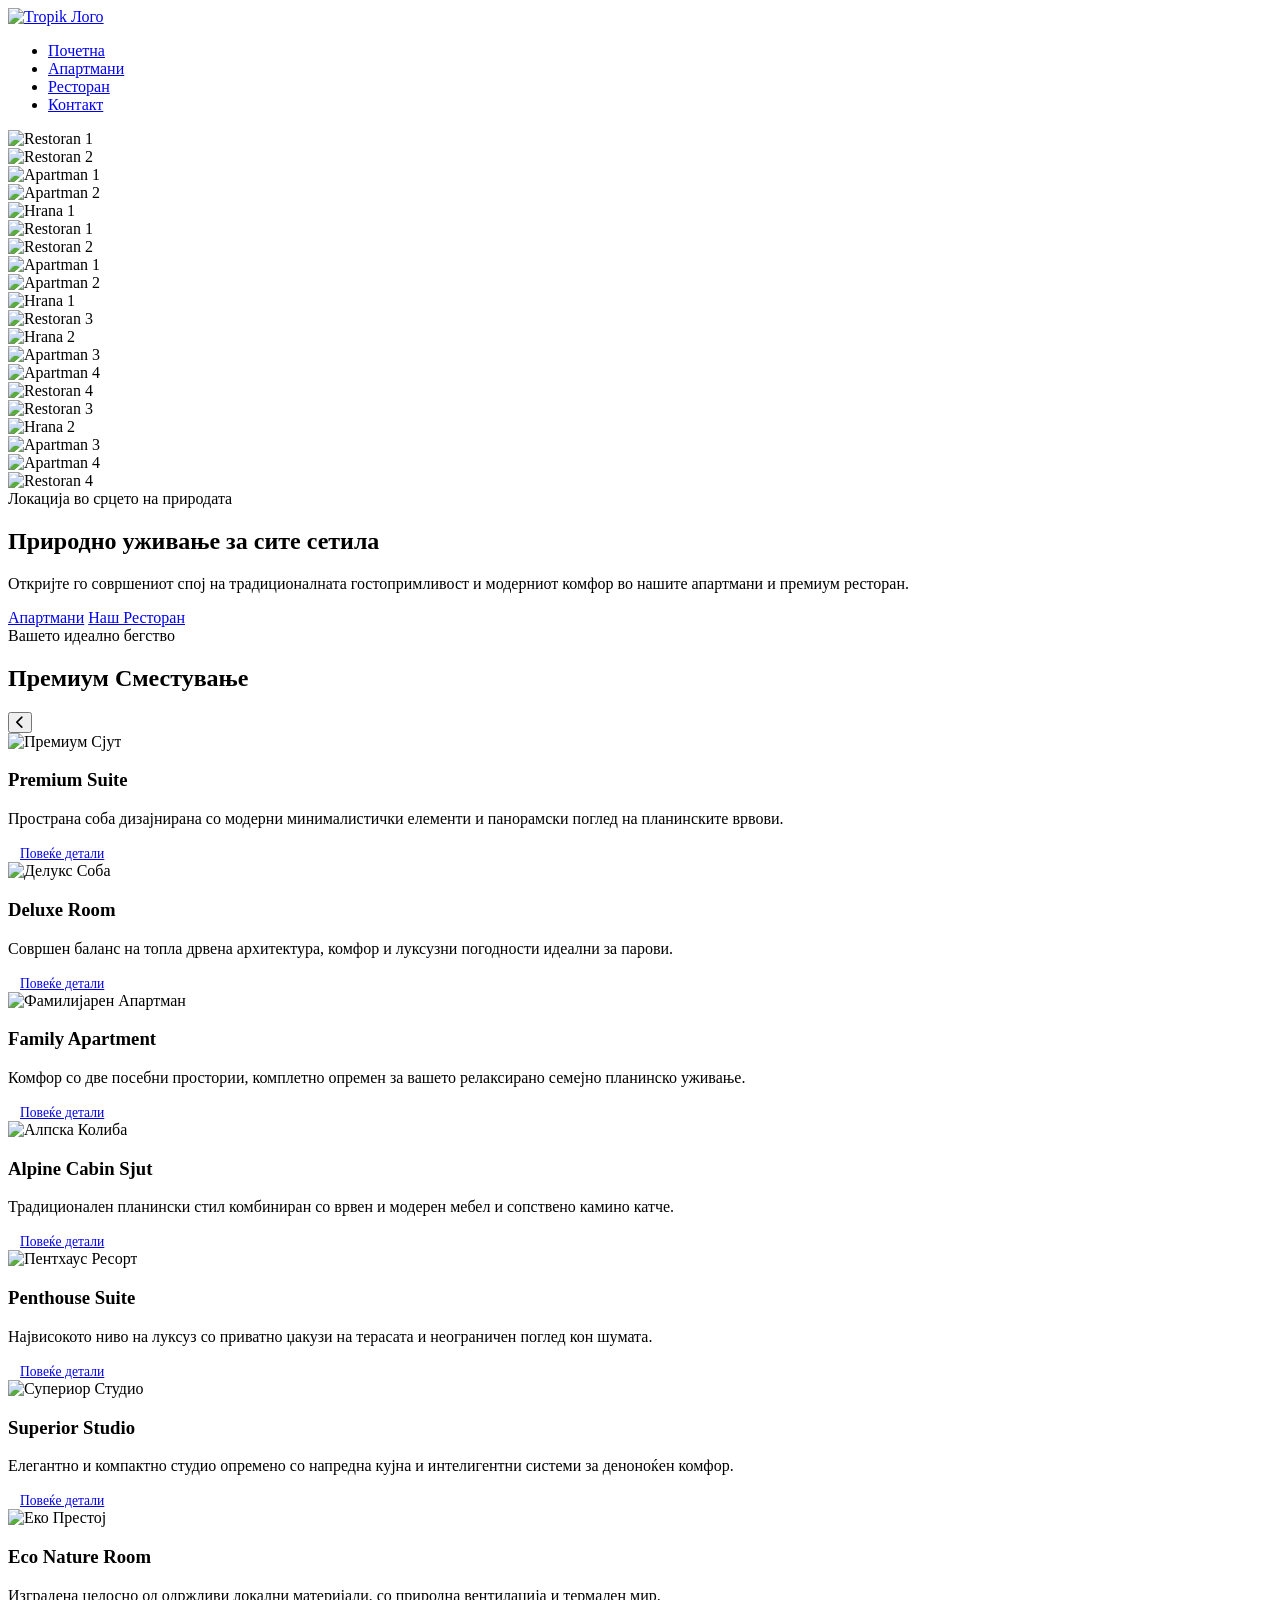
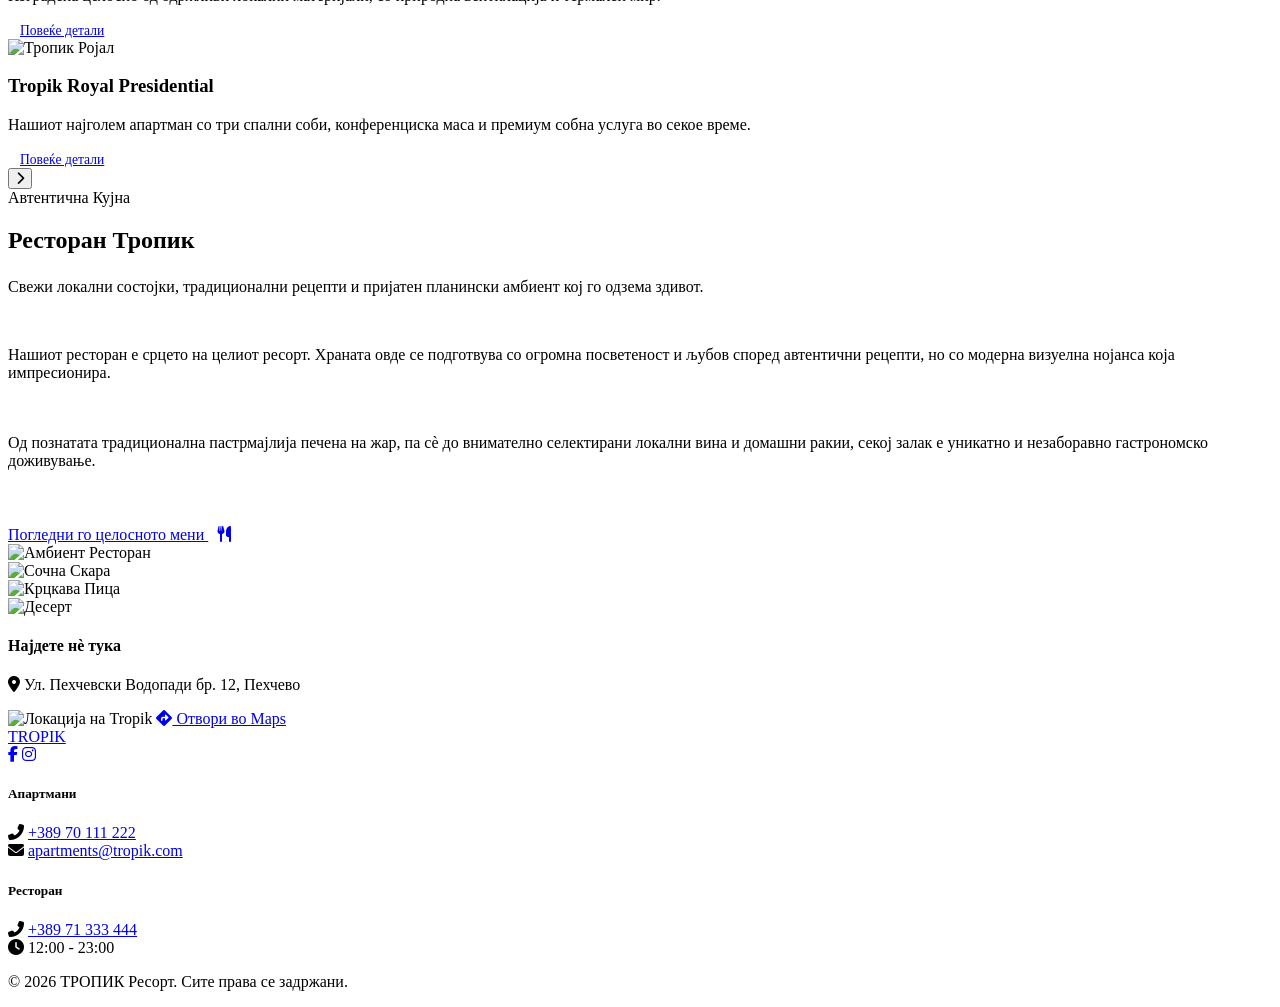
==== index.html @ 1c7ea365 "first commit" ====
<!DOCTYPE html>
<html lang="mk">
<head>
    <meta charset="UTF-8">
    <meta name="viewport" content="width=device-width, initial-scale=1.0">
    <title>Тропик Ресорт & Ресторан</title>
    
    <!-- Google Fonts & FontAwesome -->
    <link rel="preconnect" href="https://fonts.googleapis.com">
    <link rel="preconnect" href="https://fonts.gstatic.com" crossorigin>
    <link href="https://fonts.googleapis.com/css2?family=Playfair+Display:ital,wght@0,400;0,600;1,400&family=Plus+Jakarta+Sans:wght@300;400;500;600&display=swap" rel="stylesheet">
    <link rel="stylesheet" href="https://cdnjs.cloudflare.com/ajax/libs/font-awesome/6.4.0/css/all.min.css">
    
    <!-- Врска до главниот SCSS -->
    <link rel="stylesheet/scss" type="text/css" href="main.scss">
</head>
<body>

    <!-- Главна Навигација (Modern Structural Style) -->
    <nav class="navbar">
      <div class="nav-container">
    <a href="index.html" class="logo">
        <img src="img/tropiklogo.png" width="110" height="40"          alt="Tropik Лого" class="logo-img">
    </a>
    <ul class="nav-links">
        <li><a href="#hero">Почетна</a></li>
        <li><a href="#rooms">Апартмани</a></li>
        <li><a href="#restaurant">Ресторан</a></li>
        <li><a href="#contact">Контакт</a></li>
    </ul>
</div>
    </nav>
<section class="hero-fullscreen">
    
    <div class="hero-collage-background">
        
        <div class="collage-row row-top">
            <div class="collage-track">
                <div class="collage-slide"><img src="https://images.unsplash.com/photo-1517248135467-4c7edcad34c4?q=80&w=400" alt="Restoran 1"></div>
                <div class="collage-slide"><img src="https://images.unsplash.com/photo-1555396273-367ea4eb4db5?q=80&w=400" alt="Restoran 2"></div>
                <div class="collage-slide"><img src="https://images.unsplash.com/photo-1566665797739-1674de7a421a?q=80&w=400" alt="Apartman 1"></div>
                <div class="collage-slide"><img src="https://images.unsplash.com/photo-1582719508461-905c673771fd?q=80&w=400" alt="Apartman 2"></div>
                <div class="collage-slide"><img src="https://images.unsplash.com/photo-1540555700478-4be289fbecef?q=80&w=400" alt="Hrana 1"></div>
                
                <div class="collage-slide"><img src="https://images.unsplash.com/photo-1517248135467-4c7edcad34c4?q=80&w=400" alt="Restoran 1"></div>
                <div class="collage-slide"><img src="https://images.unsplash.com/photo-1555396273-367ea4eb4db5?q=80&w=400" alt="Restoran 2"></div>
                <div class="collage-slide"><img src="https://images.unsplash.com/photo-1566665797739-1674de7a421a?q=80&w=400" alt="Apartman 1"></div>
                <div class="collage-slide"><img src="https://images.unsplash.com/photo-1582719508461-905c673771fd?q=80&w=400" alt="Apartman 2"></div>
                <div class="collage-slide"><img src="https://images.unsplash.com/photo-1540555700478-4be289fbecef?q=80&w=400" alt="Hrana 1"></div>
            </div>
        </div>

        <div class="collage-row row-bottom">
            <div class="collage-track">
                <div class="collage-slide"><img src="https://images.unsplash.com/photo-1514933651103-005eec06c04b?q=80&w=400" alt="Restoran 3"></div>
                <div class="collage-slide"><img src="https://images.unsplash.com/photo-1414235077428-338989a2e8c0?q=80&w=400" alt="Hrana 2"></div>
                <div class="collage-slide"><img src="https://images.unsplash.com/photo-1618773928121-c32242e63f39?q=80&w=400" alt="Apartman 3"></div>
                <div class="collage-slide"><img src="https://images.unsplash.com/photo-1590490360182-c33d57733427?q=80&w=400" alt="Apartman 4"></div>
                <div class="collage-slide"><img src="https://images.unsplash.com/photo-1559339352-11d035aa65de?q=80&w=400" alt="Restoran 4"></div>
                
                <div class="collage-slide"><img src="https://images.unsplash.com/photo-1514933651103-005eec06c04b?q=80&w=400" alt="Restoran 3"></div>
                <div class="collage-slide"><img src="https://images.unsplash.com/photo-1414235077428-338989a2e8c0?q=80&w=400" alt="Hrana 2"></div>
                <div class="collage-slide"><img src="https://images.unsplash.com/photo-1618773928121-c32242e63f39?q=80&w=400" alt="Apartman 3"></div>
                <div class="collage-slide"><img src="https://images.unsplash.com/photo-1590490360182-c33d57733427?q=80&w=400" alt="Apartman 4"></div>
                <div class="collage-slide"><img src="https://images.unsplash.com/photo-1559339352-11d035aa65de?q=80&w=400" alt="Restoran 4"></div>
            </div>
        </div>

    </div>

    <div class="hero-center-content">
        <span class="hero-subtitle">Локација во срцето на природата</span>
        <h1>Природно уживање за сите сетила</h1>
        <p>Откријте го совршениот спој на традиционалната гостопримливост и модерниот комфор во нашите апартмани и премиум ресторан.</p>
        
        <div class="hero-actions">
            <a href="apartments.html" class="btn-primary">Апартмани</a>
            <a href="menu.html" class="btn-outline">Наш Ресторан</a>
        </div>
    </div>

</section>
    <!-- АПАРТМАНИ СЕКЦИЈА (СЛАЈДЕР СО 8 КАРТИЧКИ) -->
    <section id="rooms" class="section">
        <div class="container">
            <div class="section-title">
                <span>Вашето идеално бегство</span>
                <h2>Премиум Сместување</h2>
            </div>
            
            <div class="slider-wrapper">
                <button class="slider-arrow prev-btn"><i class="fas fa-chevron-left"></i></button>
                
                <div class="slider-container">
                    <div class="slider-track">
                        <!-- 1 -->
                        <div class="card-room">
                            <div class="room-image-wrapper">
                                <img src="https://images.unsplash.com/photo-1618773928121-c32242e63f39?q=80&w=500" alt="Премиум Сјут">
                            </div>
                            <div class="card-info">
                                <h3>Premium Suite</h3>
                                <p class="story">Пространа соба дизајнирана со модерни минималистички елементи и панорамски поглед на планинските врвови.</p>
                                <a href="apartments.html" class="btn-primary" style="font-size: 0.85rem; padding: 12px; text-align: center;">Повеќе детали</a>
                            </div>
                        </div>
                        <!-- 2 -->
                        <div class="card-room">
                            <div class="room-image-wrapper">
                                <img src="https://images.unsplash.com/photo-1582719508461-905c673771fd?q=80&w=500" alt="Делукс Соба">
                            </div>
                            <div class="card-info">
                                <h3>Deluxe Room</h3>
                                <p class="story">Совршен баланс на топла дрвена архитектура, комфор и луксузни погодности идеални за парови.</p>
                                <a href="apartments.html" class="btn-primary" style="font-size: 0.85rem; padding: 12px; text-align: center;">Повеќе детали</a>
                            </div>
                        </div>
                        <!-- 3 -->
                        <div class="card-room">
                            <div class="room-image-wrapper">
                                <img src="https://images.unsplash.com/photo-1566665797739-1674de7a421a?q=80&w=500" alt="Фамилијарен Апартман">
                            </div>
                            <div class="card-info">
                                <h3>Family Apartment</h3>
                                <p class="story">Комфор со две посебни простории, комплетно опремен за вашето релаксирано семејно планинско уживање.</p>
                                <a href="apartments.html" class="btn-primary" style="font-size: 0.85rem; padding: 12px; text-align: center;">Повеќе детали</a>
                            </div>
                        </div>
                        <!-- 4 -->
                        <div class="card-room">
                            <div class="room-image-wrapper">
                                <img src="https://images.unsplash.com/photo-1590490360182-c33d57733427?q=80&w=500" alt="Алпска Колиба">
                            </div>
                            <div class="card-info">
                                <h3>Alpine Cabin Sjut</h3>
                                <p class="story">Традиционален планински стил комбиниран со врвен и модерен мебел и сопствено камино катче.</p>
                                <a href="apartments.html" class="btn-primary" style="font-size: 0.85rem; padding: 12px; text-align: center;">Повеќе детали</a>
                            </div>
                        </div>
                        <!-- 5 -->
                        <div class="card-room">
                            <div class="room-image-wrapper">
                                <img src="https://images.unsplash.com/photo-1596394516093-501ba68a0ba6?q=80&w=500" alt="Пентхаус Ресорт">
                            </div>
                            <div class="card-info">
                                <h3>Penthouse Suite</h3>
                                <p class="story">Највисокото ниво на луксуз со приватно џакузи на терасата и неограничен поглед кон шумата.</p>
                                <a href="apartments.html" class="btn-primary" style="font-size: 0.85rem; padding: 12px; text-align: center;">Повеќе детали</a>
                            </div>
                        </div>
                        <!-- 6 -->
                        <div class="card-room">
                            <div class="room-image-wrapper">
                                <img src="https://images.unsplash.com/photo-1631049307264-da0ec9d70304?q=80&w=500" alt="Супериор Студио">
                            </div>
                            <div class="card-info">
                                <h3>Superior Studio</h3>
                                <p class="story">Елегантно и компактно студио опремено со напредна кујна и интелигентни системи за деноноќен комфор.</p>
                                <a href="apartments.html" class="btn-primary" style="font-size: 0.85rem; padding: 12px; text-align: center;">Повеќе детали</a>
                            </div>
                        </div>
                        <!-- 7 -->
                        <div class="card-room">
                            <div class="room-image-wrapper">
                                <img src="https://images.unsplash.com/photo-1505691938895-1758d7feb511?q=80&w=500" alt="Еко Престој">
                            </div>
                            <div class="card-info">
                                <h3>Eco Nature Room</h3>
                                <p class="story">Изградена целосно од одржливи локални материјали, со природна вентилација и термален мир.</p>
                                <a href="apartments.html" class="btn-primary" style="font-size: 0.85rem; padding: 12px; text-align: center;">Повеќе детали</a>
                            </div>
                        </div>
                        <!-- 8 -->
                        <div class="card-room">
                            <div class="room-image-wrapper">
                                <img src="https://images.unsplash.com/photo-1540518614846-7eded433c457?q=80&w=500" alt="Тропик Ројал">
                            </div>
                            <div class="card-info">
                                <h3>Tropik Royal Presidential</h3>
                                <p class="story">Нашиот најголем апартман со три спални соби, конференциска маса и премиум собна услуга во секое време.</p>
                                <a href="apartments.html" class="btn-primary" style="font-size: 0.85rem; padding: 12px; text-align: center;">Повеќе детали</a>
                            </div>
                        </div>
                    </div>
                </div>
                
                <button class="slider-arrow next-btn"><i class="fas fa-chevron-right"></i></button>
            </div>
        </div>
    </section>

    <!-- РЕСТОРАН СЕКЦИЈА (ПРОЧИСТЕНА И РАСТОВАРЕНА ОД ЗБУТКУВАЊА) -->
    <section id="restaurant" class="restaurant-section section">
        <div class="container">
            
            <div class="restaurant-intro-layout">
                <!-- Текст блок со контролирани маргини и дишење -->
                <div class="restaurant-story-block" style="padding-right: 20px;">
                    <div class="section-title-left">
                        <span>Автентична Кујна</span>
                        <h2>Ресторан Тропик</h2>
                    </div>
                    
                    <p class="restaurant-lead" style="margin-bottom: 30px; line-height: 1.6;">
                        Свежи локални состојки, традиционални рецепти и пријатен планински амбиент кој го одзема здивот.
                    </p>
                    
                    <div class="restaurant-story-text" style="display: flex; flex-direction: column; gap: 20px;">
                        <p>Нашиот ресторан е срцето на целиот ресорт. Храната овде се подготвува со огромна посветеност и љубов според автентични рецепти, но со модерна визуелна нојанса која импресионира.</p>
                        <p>Од познатата традиционална пастрмајлија печена на жар, па сè до внимателно селектирани локални вина и домашни ракии, секој залак е уникатно и незаборавно гастрономско доживување.</p>
                    </div>
                    
                    <div class="restaurant-action" style="margin-top: 40px;">
                        <a href="menu.html" class="btn-primary">Погледни го целосното мени <i class="fas fa-utensils" style="margin-left: 10px;"></i></a>
                    </div>
                </div>
                
                <!-- Совршено рамна 2x2 галерија -->
                <div class="restaurant-clean-gallery">
                    <div class="gallery-photo">
                        <img src="https://images.unsplash.com/photo-1514933651103-005eec06c04b?q=80&w=500" alt="Амбиент Ресторан">
                    </div>
                    <div class="gallery-photo">
                        <img src="https://images.unsplash.com/photo-1544025162-d76694265947?q=80&w=500" alt="Сочна Скара">
                    </div>
                    <div class="gallery-photo">
                        <img src="https://images.unsplash.com/photo-1513104890138-7c749659a591?q=80&w=500" alt="Крцкава Пица">
                    </div>
                    <div class="gallery-photo">
                        <img src="https://images.unsplash.com/photo-1551024601-bec78aea704b?q=80&w=500" alt="Десерт">
                    </div>
                </div>
            </div>

        </div>
    </section>

    <!-- Футер -->
<footer class="footer-modern">
    <div class="container">
        <div class="footer-split-layout">
            
            <!-- Лева страна: Слика од мапа + Копче -->
            <div class="footer-map-side">
                <h4>Најдете нè тука</h4>
                <p class="map-location-sub"><i class="fas fa-map-marker-alt"></i> Ул. Пехчевски Водопади бр. 12, Пехчево</p>
                
                <div class="map-container-final">
                    <!-- Твојата слика (скриншот) -->
                    <img src="map-location.png" alt="Локација на Tropik" class="map-image">
                    
                    <!-- Копче кое лебди преку мапата -->
                    <a href="https://maps.app.goo.gl/fLiPCZZRt53LDFW16" target="_blank" class="btn-map-overlay">
                        <i class="fas fa-directions"></i> Отвори во Maps
                    </a>
                </div>
            </div>

            <!-- Десна страна: Лого, Социјални и Контакти -->
            <div class="footer-info-side">
                <div class="info-brand-block">
                    <a href="index.html" class="footer-logo">TROPIK</a>
                    <div class="footer-socials">
                        <a href="#" aria-label="Facebook"><i class="fab fa-facebook-f"></i></a>
                        <a href="#" aria-label="Instagram"><i class="fab fa-instagram"></i></a>
                    </div>
                </div>

                <div class="info-contact-grid">
                    <div class="contact-col">
                        <h5>Апартмани</h5>
                        <div class="contact-item"><i class="fas fa-phone-alt"></i> <a href="tel:+38970111222">+389 70 111 222</a></div>
                        <div class="contact-item"><i class="fas fa-envelope"></i> <a href="mailto:apartments@tropik.com">apartments@tropik.com</a></div>
                    </div>
                    <div class="contact-col">
                        <h5>Ресторан</h5>
                        <div class="contact-item"><i class="fas fa-phone-alt"></i> <a href="tel:+38971333444">+389 71 333 444</a></div>
                        <div class="contact-item"><i class="fas fa-clock"></i> <span>12:00 - 23:00</span></div>
                    </div>
                </div>
            </div>
        </div>

        <div class="footer-bottom">
            <p>&copy; 2026 ТРОПИК Ресорт. Сите права се задржани.</p>
        </div>
    </div>
</footer>
    <!-- SCSS Компајлер за прелистувач -->
    <script src="https://cdnjs.cloudflare.com/ajax/libs/sass.js/0.11.1/sass.sync.min.js"></script>
    <script>
        fetch('main.scss')
            .then(res => res.text())
            .then(scssText => {
                Sass.compile(scssText, function(result) {
                    const style = document.createElement('style');
                    style.textContent = result.text;
                    document.head.appendChild(style);
                });
            });
    </script>

    <!-- Прецизен JS за Слајдерот кој поддржува бесконечен број картички (во овој случај сите 8) -->
    <script>
        document.addEventListener("DOMContentLoaded", () => {
            const track = document.querySelector(".slider-track");
            const cards = document.querySelectorAll(".card-room");
            const nextBtn = document.querySelector(".next-btn");
            const prevBtn = document.querySelector(".prev-btn");
            
            let index = 0;
            
            function updateSlider() {
                if(cards.length === 0) return;
                let cardWidth = cards[0].getBoundingClientRect().width;
                track.style.transform = `translateX(-${index * cardWidth}px)`;
            }
            
            nextBtn.addEventListener("click", () => {
                // Пресметка за максимален индекс во зависност од ширината на екранот
                let visibleCards = 3;
                if (window.innerWidth <= 992) visibleCards = 2;
                if (window.innerWidth <= 768) visibleCards = 1;
                
                let maxIndex = cards.length - visibleCards;
                if (index < maxIndex) { 
                    index++; 
                    updateSlider(); 
                }
            });
            
            prevBtn.addEventListener("click", () => {
                if (index > 0) { 
                    index--; 
                    updateSlider(); 
                }
            });

            window.addEventListener("resize", () => {
                // Ресетирај индекс при менување големина за да не избега траката надвор од рамката
                index = 0;
                updateSlider();
            });
        });
    </script>
</body>
</html>
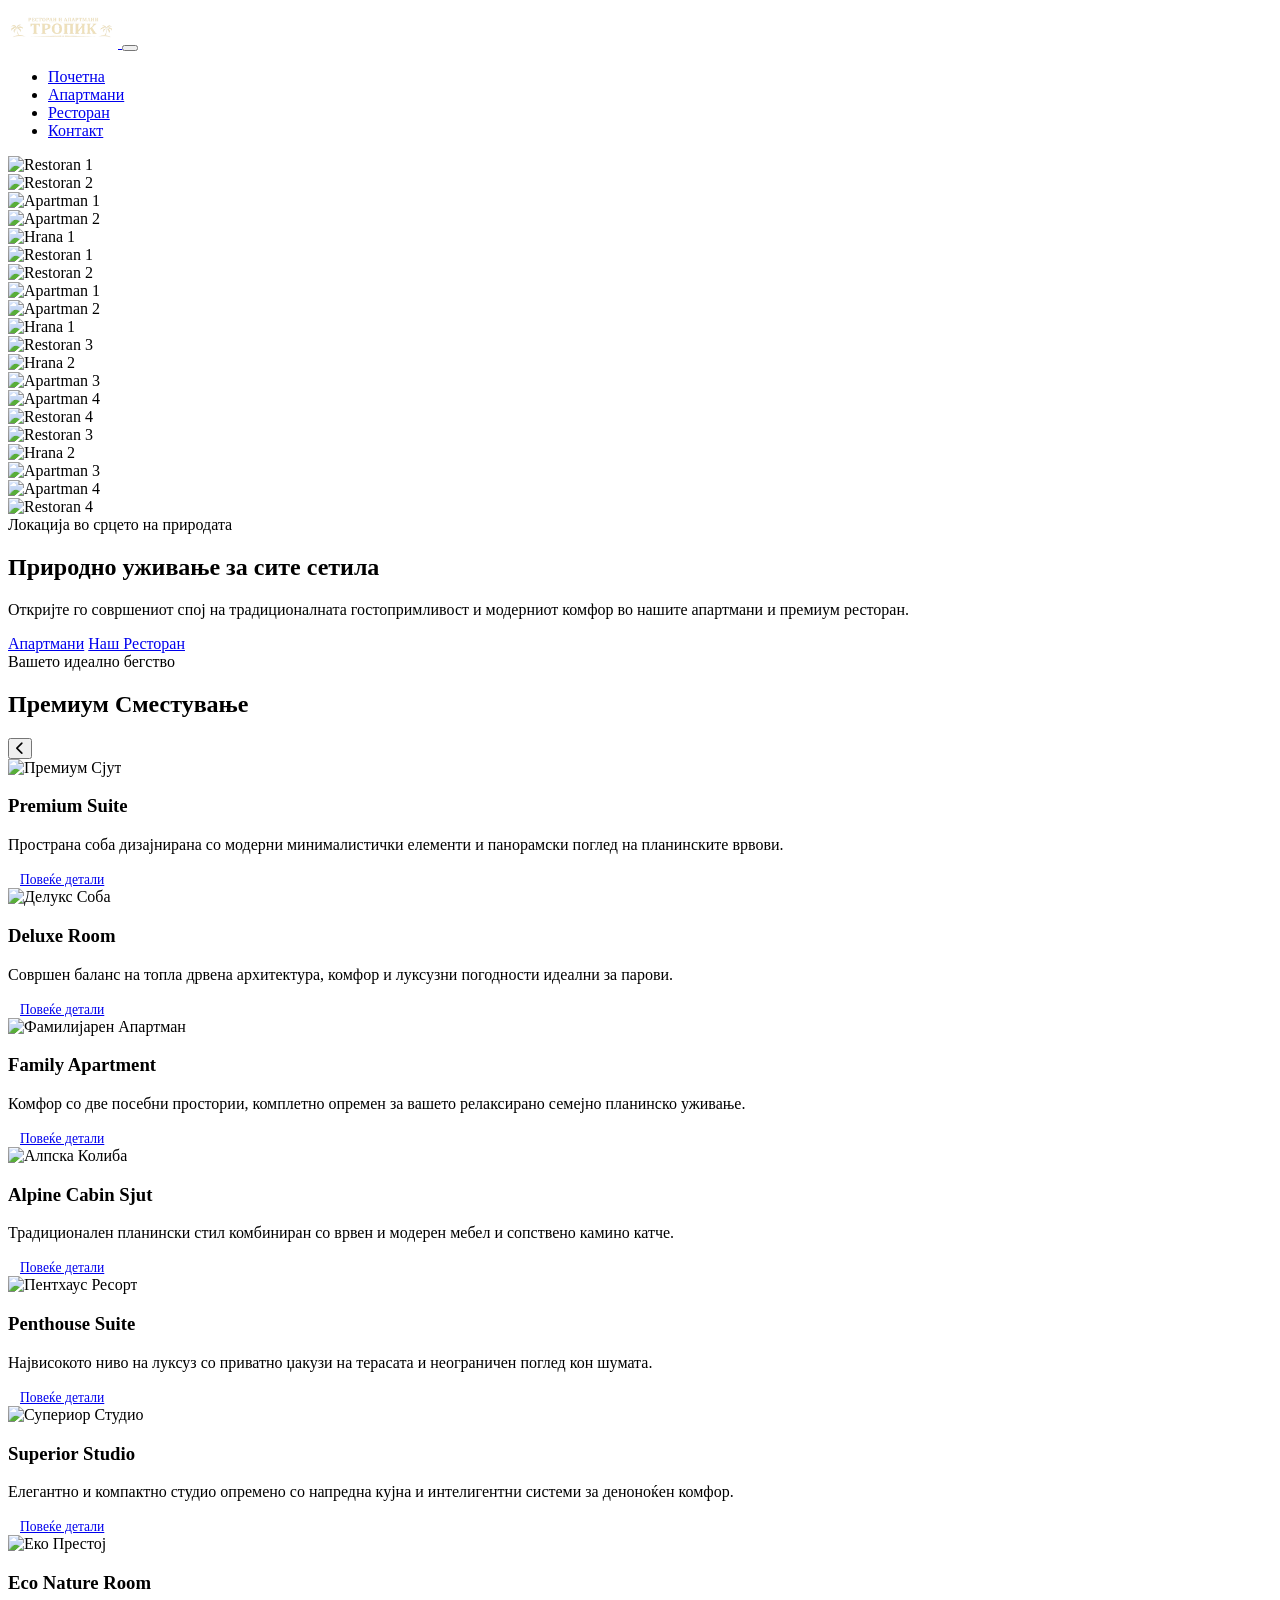
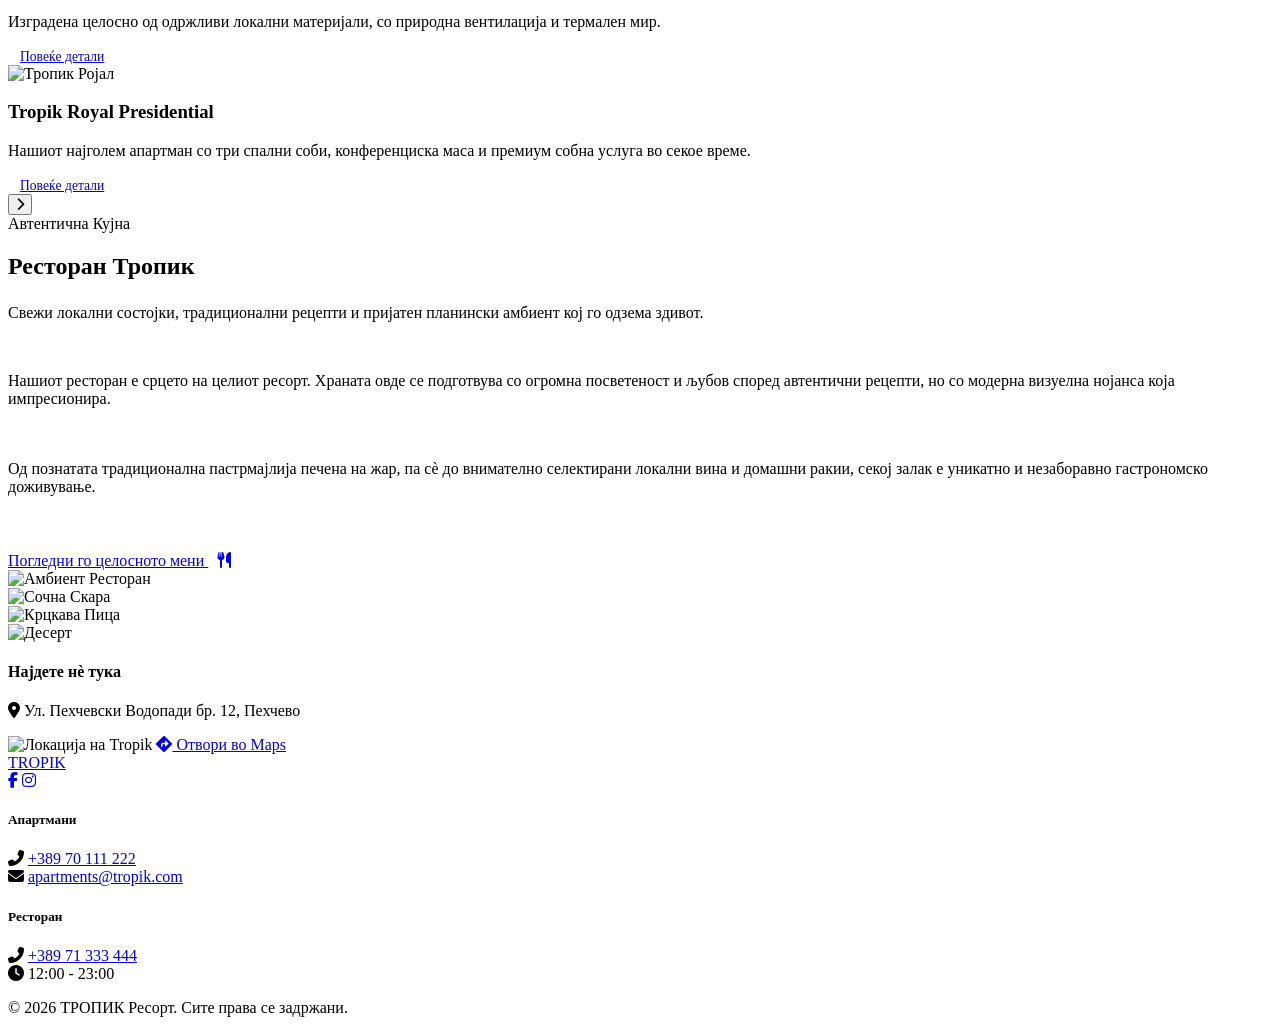
==== commit 68c677d0: "." ====
--- a/index.html
+++ b/index.html
@@ -17,19 +17,26 @@
 <body>
 
     <!-- Главна Навигација (Modern Structural Style) -->
-    <nav class="navbar">
-      <div class="nav-container">
-    <a href="index.html" class="logo">
-        <img src="img/tropiklogo.png" width="110" height="40"          alt="Tropik Лого" class="logo-img">
-    </a>
-    <ul class="nav-links">
-        <li><a href="#hero">Почетна</a></li>
-        <li><a href="#rooms">Апартмани</a></li>
-        <li><a href="#restaurant">Ресторан</a></li>
-        <li><a href="#contact">Контакт</a></li>
-    </ul>
-</div>
-    </nav>
+ <nav class="navbar">
+    <div class="nav-container">
+        <a href="index.html" class="logo">
+            <img src="img/tropiklogo.png" width="110" height="40" alt="Tropik Лого">
+        </a>
+
+        <button class="hamburger" id="hamburgerBtn">
+            <span class="bar"></span>
+            <span class="bar"></span>
+            <span class="bar"></span>
+        </button>
+
+        <ul class="nav-links" id="navLinks">
+            <li><a href="#hero">Почетна</a></li>
+            <li><a href="#rooms">Апартмани</a></li>
+            <li><a href="#restaurant">Ресторан</a></li>
+            <li><a href="#contact">Контакт</a></li>
+        </ul>
+    </div>
+</nav>
 <section class="hero-fullscreen">
     
     <div class="hero-collage-background">
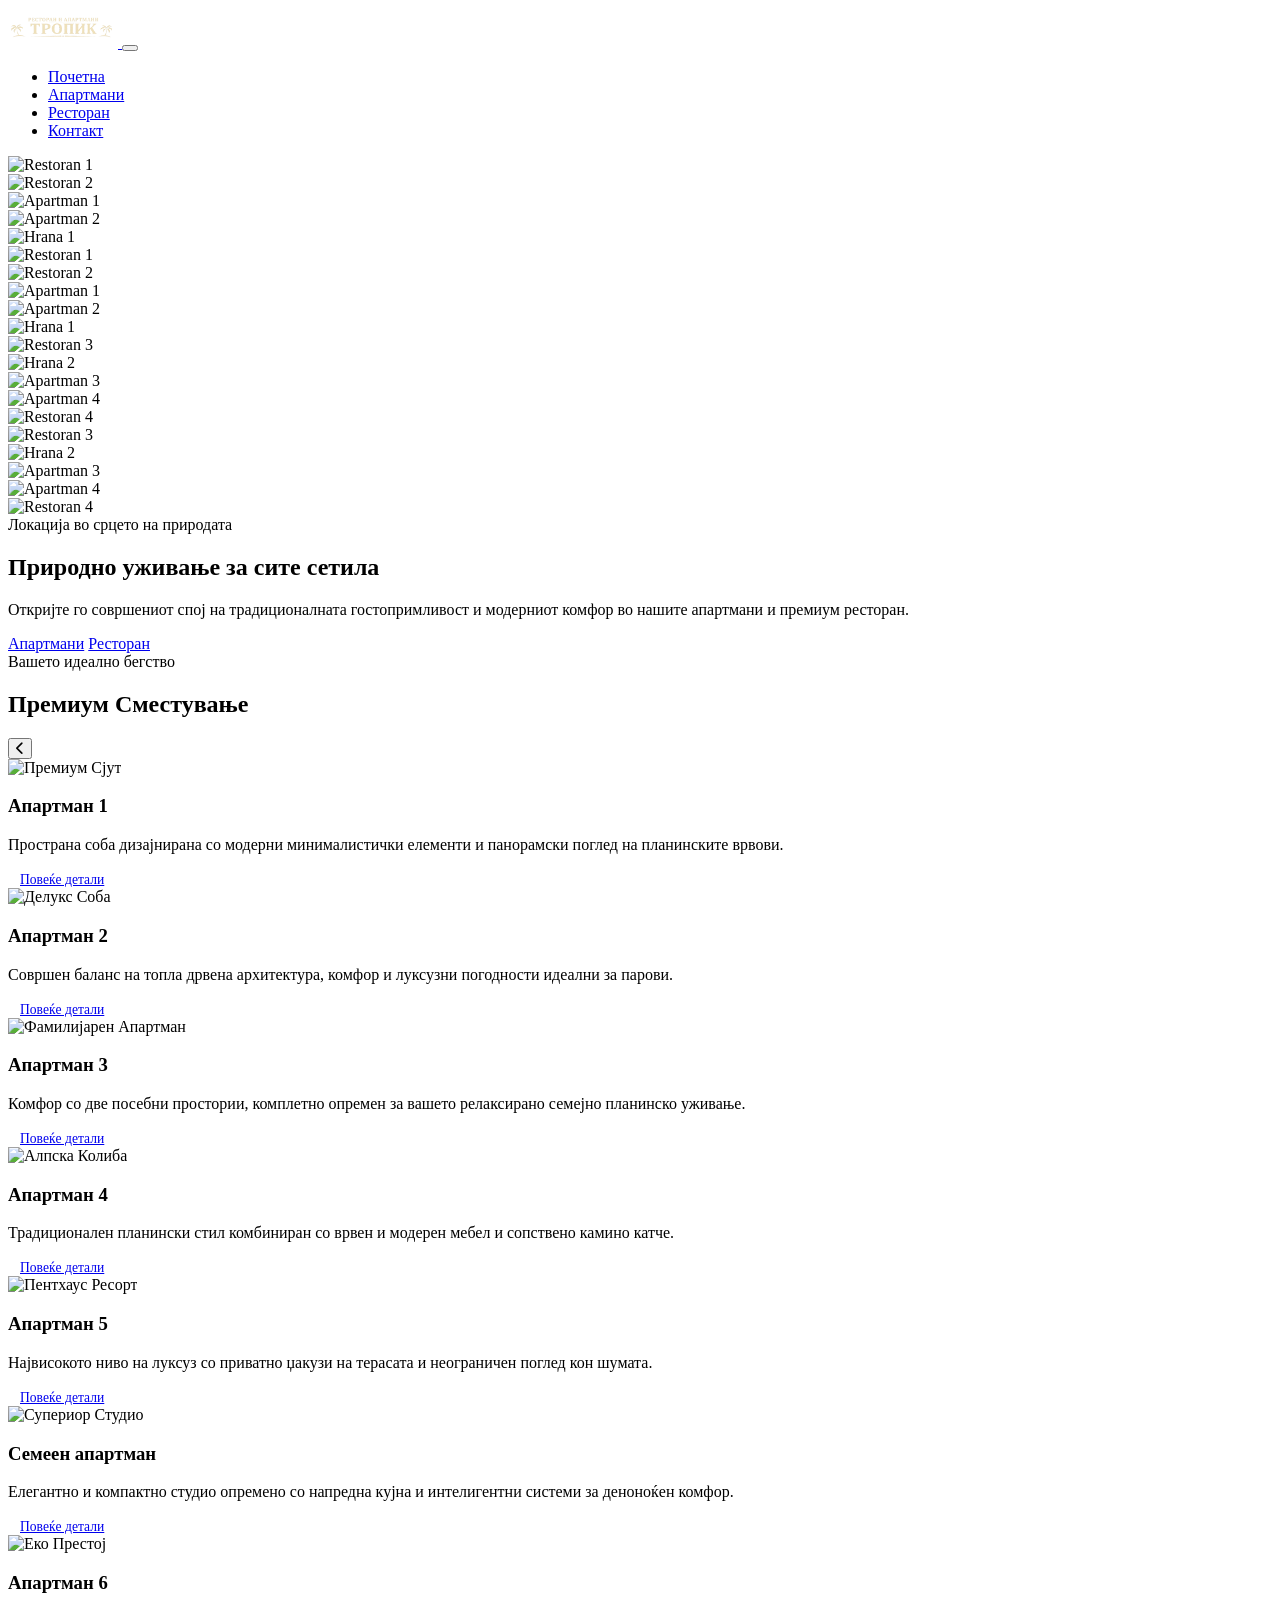
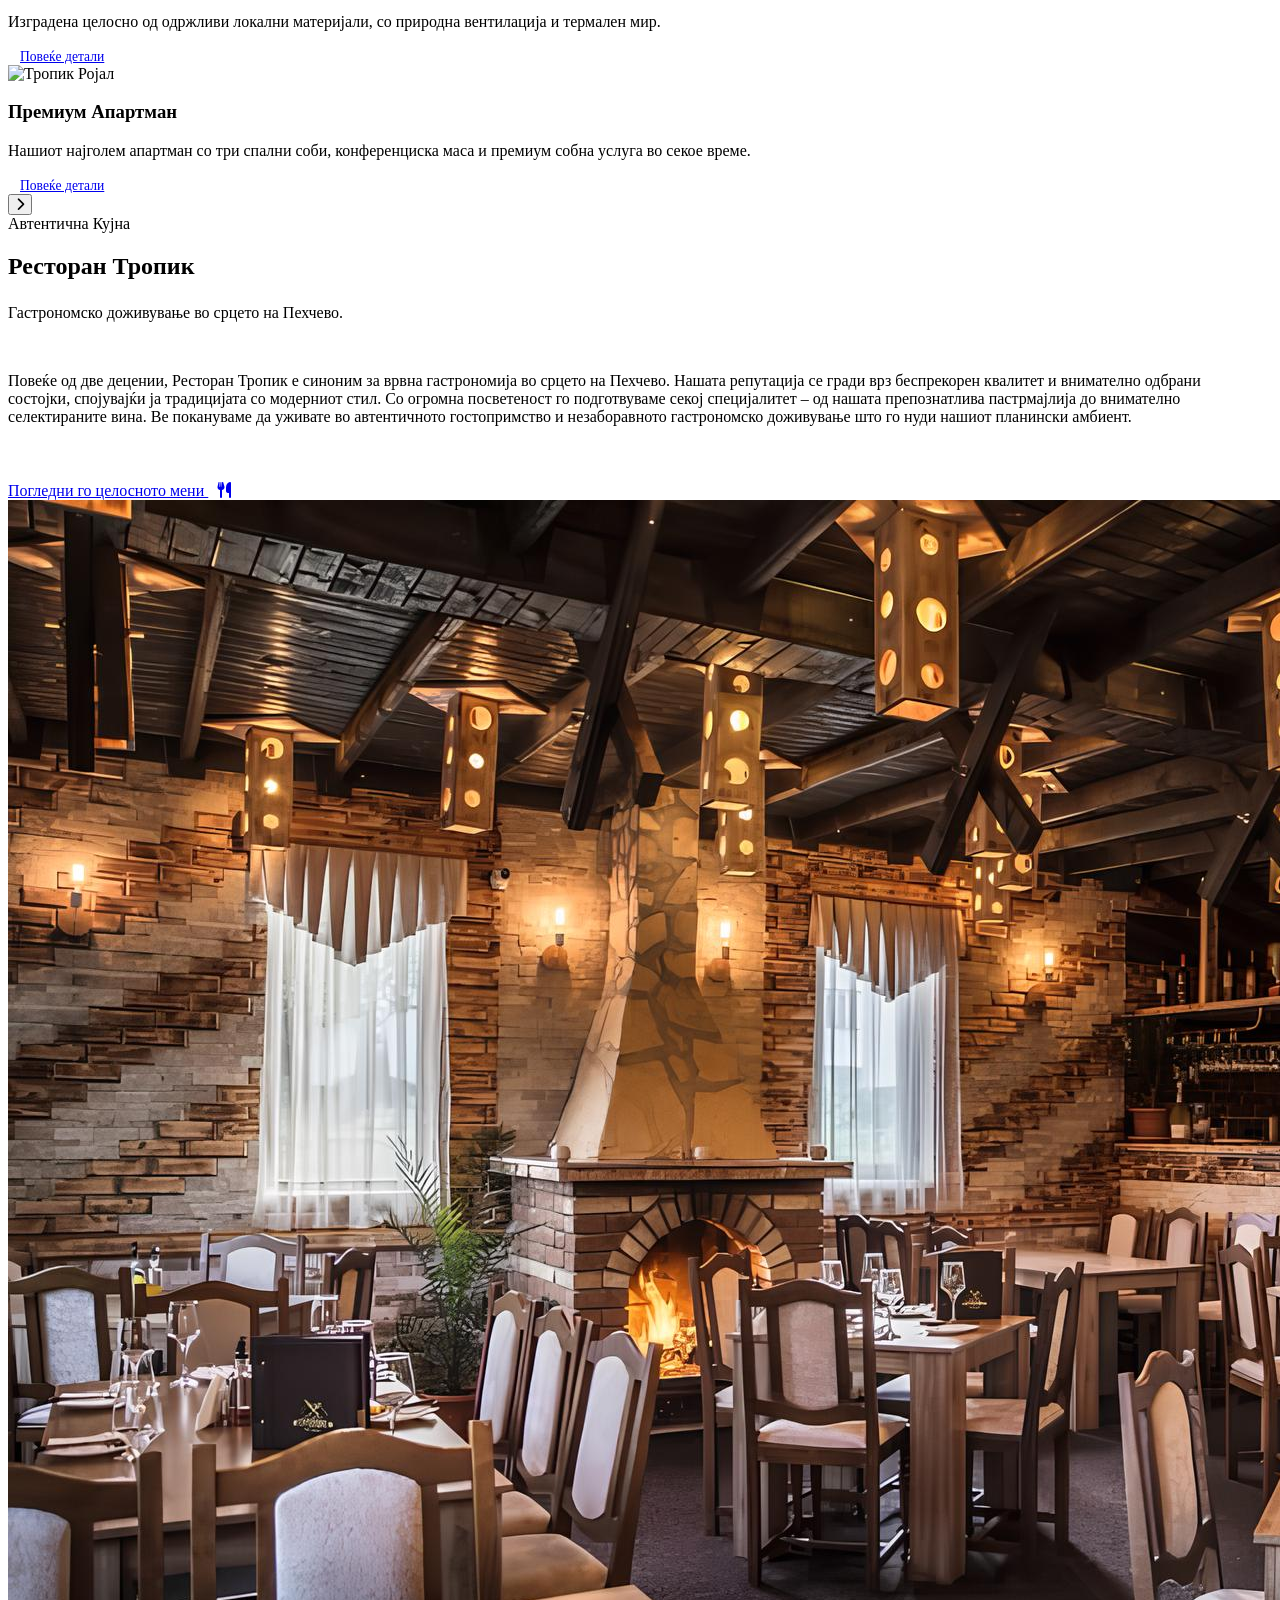
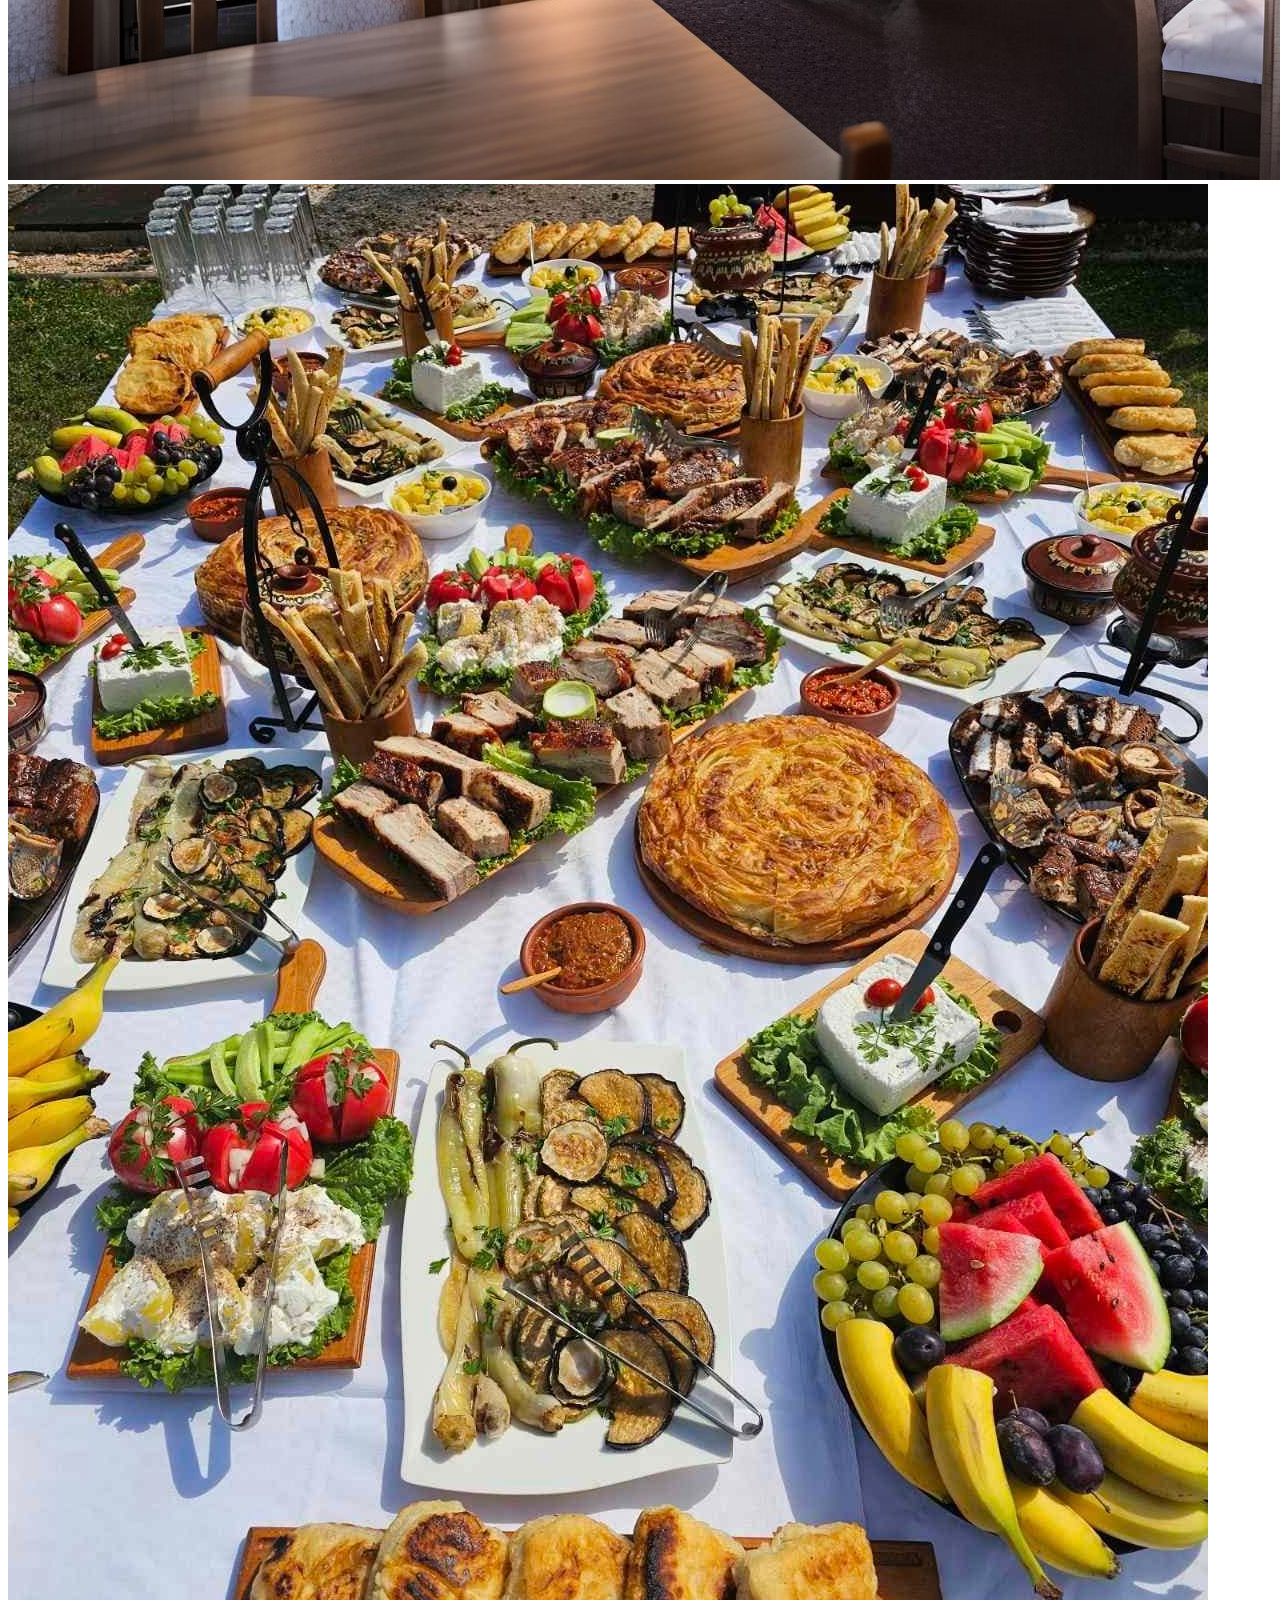
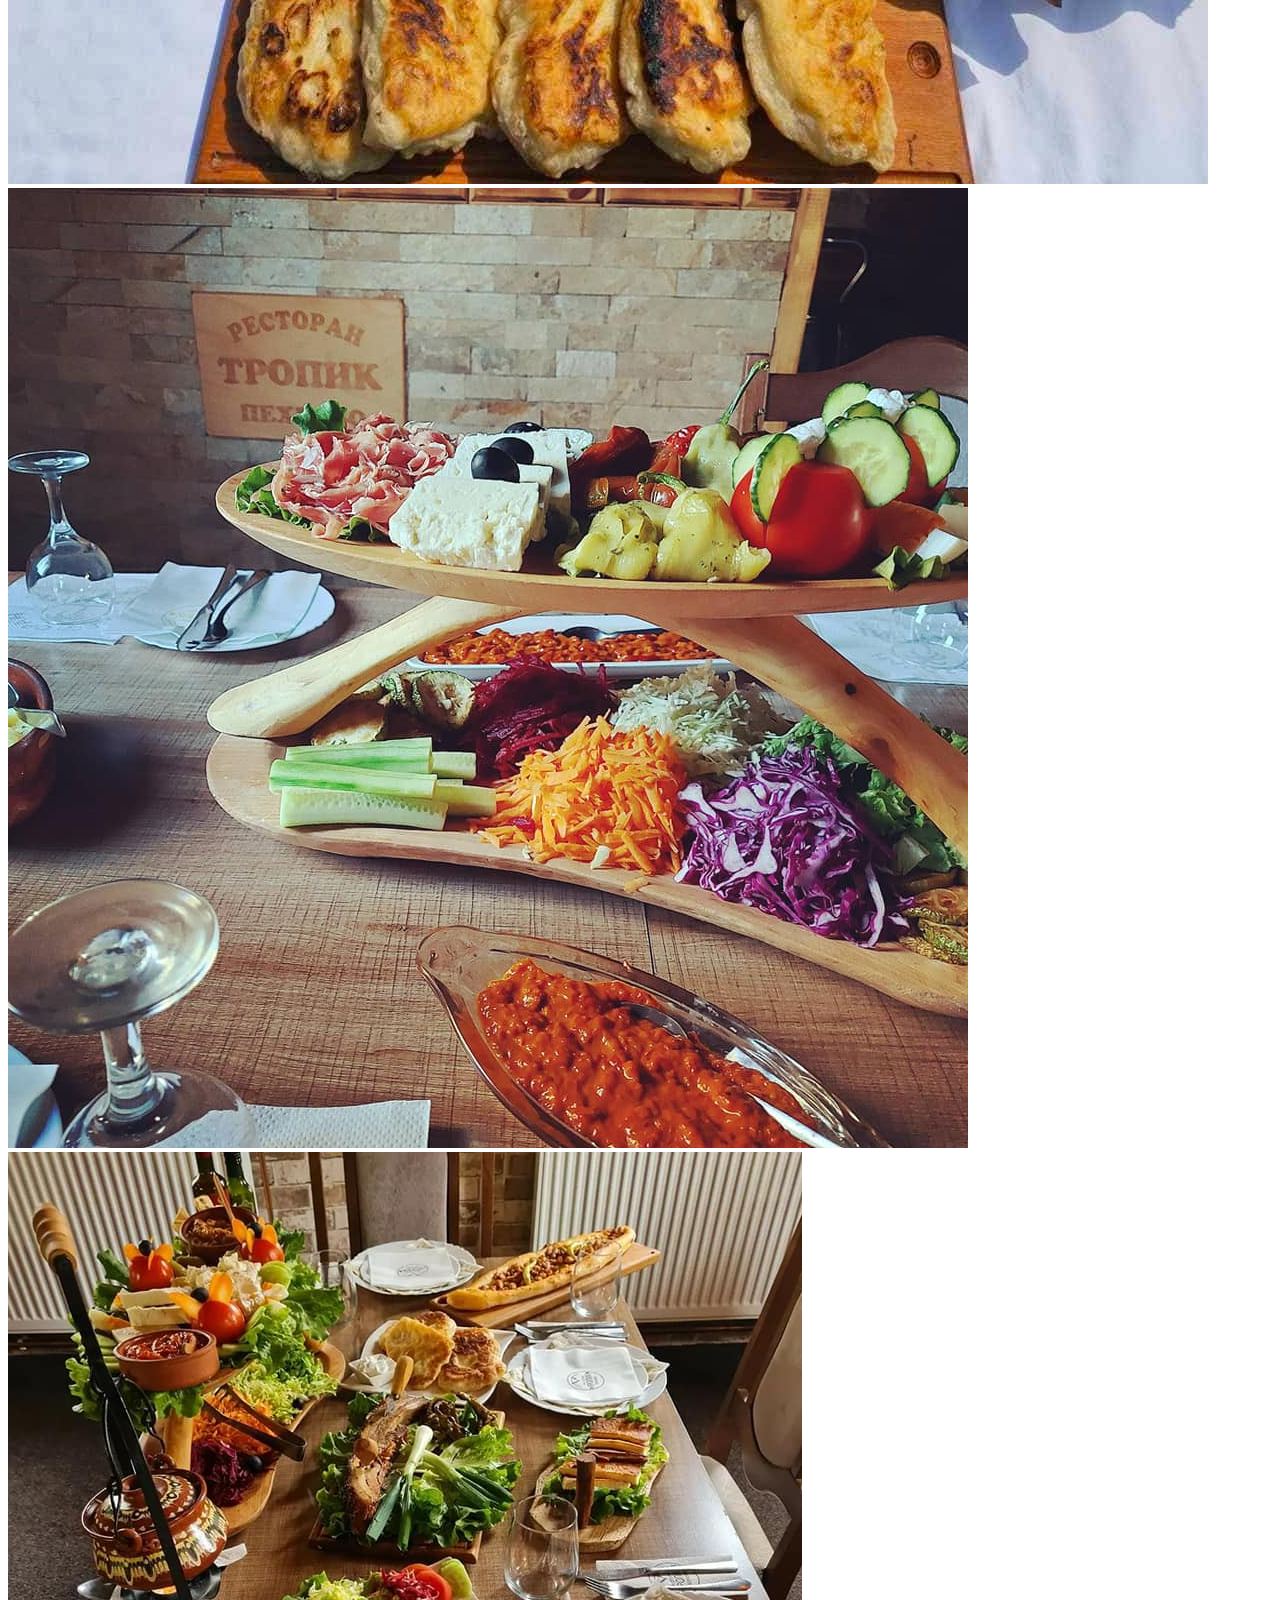
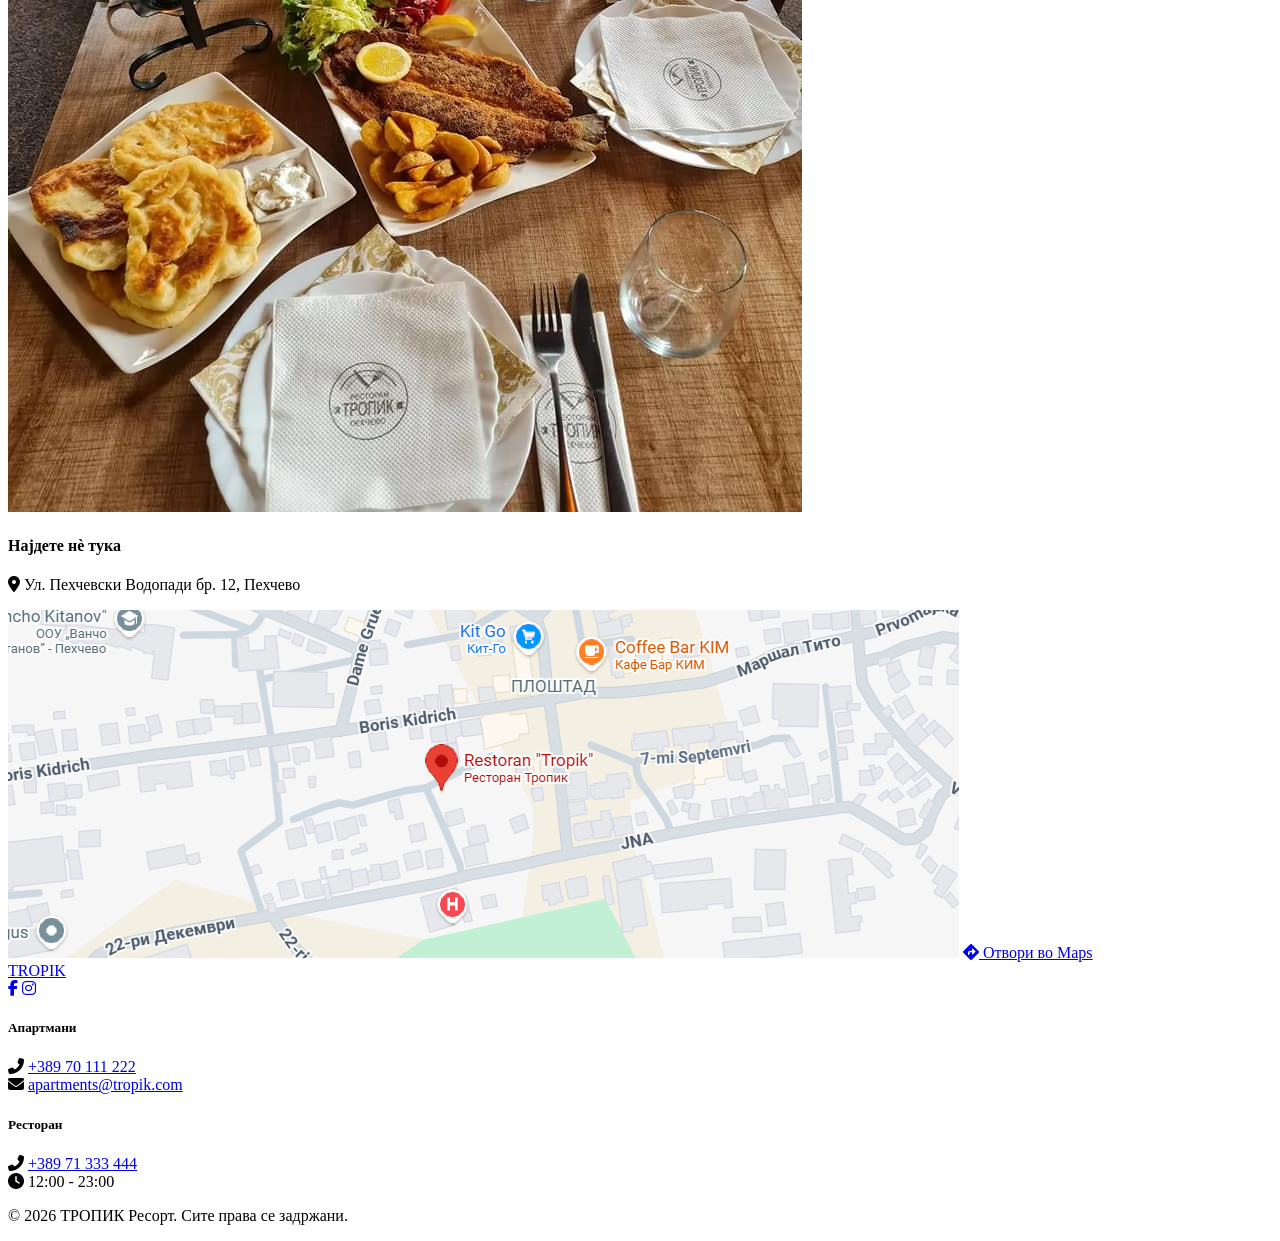
==== commit 5a48b289: "." ====
--- a/index.html
+++ b/index.html
@@ -82,7 +82,7 @@
         
         <div class="hero-actions">
             <a href="apartments.html" class="btn-primary">Апартмани</a>
-            <a href="menu.html" class="btn-outline">Наш Ресторан</a>
+            <a href="menu.html" class="btn-outline">Ресторан</a>
         </div>
     </div>
 
@@ -106,7 +106,7 @@
                                 <img src="https://images.unsplash.com/photo-1618773928121-c32242e63f39?q=80&w=500" alt="Премиум Сјут">
                             </div>
                             <div class="card-info">
-                                <h3>Premium Suite</h3>
+                                <h3>Апартман 1</h3>
                                 <p class="story">Пространа соба дизајнирана со модерни минималистички елементи и панорамски поглед на планинските врвови.</p>
                                 <a href="apartments.html" class="btn-primary" style="font-size: 0.85rem; padding: 12px; text-align: center;">Повеќе детали</a>
                             </div>
@@ -117,7 +117,7 @@
                                 <img src="https://images.unsplash.com/photo-1582719508461-905c673771fd?q=80&w=500" alt="Делукс Соба">
                             </div>
                             <div class="card-info">
-                                <h3>Deluxe Room</h3>
+                                <h3>Апартман 2</h3>
                                 <p class="story">Совршен баланс на топла дрвена архитектура, комфор и луксузни погодности идеални за парови.</p>
                                 <a href="apartments.html" class="btn-primary" style="font-size: 0.85rem; padding: 12px; text-align: center;">Повеќе детали</a>
                             </div>
@@ -128,7 +128,7 @@
                                 <img src="https://images.unsplash.com/photo-1566665797739-1674de7a421a?q=80&w=500" alt="Фамилијарен Апартман">
                             </div>
                             <div class="card-info">
-                                <h3>Family Apartment</h3>
+                                <h3>Апартман 3</h3>
                                 <p class="story">Комфор со две посебни простории, комплетно опремен за вашето релаксирано семејно планинско уживање.</p>
                                 <a href="apartments.html" class="btn-primary" style="font-size: 0.85rem; padding: 12px; text-align: center;">Повеќе детали</a>
                             </div>
@@ -139,7 +139,7 @@
                                 <img src="https://images.unsplash.com/photo-1590490360182-c33d57733427?q=80&w=500" alt="Алпска Колиба">
                             </div>
                             <div class="card-info">
-                                <h3>Alpine Cabin Sjut</h3>
+                                <h3>Апартман 4 </h3>
                                 <p class="story">Традиционален планински стил комбиниран со врвен и модерен мебел и сопствено камино катче.</p>
                                 <a href="apartments.html" class="btn-primary" style="font-size: 0.85rem; padding: 12px; text-align: center;">Повеќе детали</a>
                             </div>
@@ -150,7 +150,7 @@
                                 <img src="https://images.unsplash.com/photo-1596394516093-501ba68a0ba6?q=80&w=500" alt="Пентхаус Ресорт">
                             </div>
                             <div class="card-info">
-                                <h3>Penthouse Suite</h3>
+                                <h3>Апартман 5</h3>
                                 <p class="story">Највисокото ниво на луксуз со приватно џакузи на терасата и неограничен поглед кон шумата.</p>
                                 <a href="apartments.html" class="btn-primary" style="font-size: 0.85rem; padding: 12px; text-align: center;">Повеќе детали</a>
                             </div>
@@ -161,7 +161,7 @@
                                 <img src="https://images.unsplash.com/photo-1631049307264-da0ec9d70304?q=80&w=500" alt="Супериор Студио">
                             </div>
                             <div class="card-info">
-                                <h3>Superior Studio</h3>
+                                <h3>Семеен апартман</h3>
                                 <p class="story">Елегантно и компактно студио опремено со напредна кујна и интелигентни системи за деноноќен комфор.</p>
                                 <a href="apartments.html" class="btn-primary" style="font-size: 0.85rem; padding: 12px; text-align: center;">Повеќе детали</a>
                             </div>
@@ -172,7 +172,7 @@
                                 <img src="https://images.unsplash.com/photo-1505691938895-1758d7feb511?q=80&w=500" alt="Еко Престој">
                             </div>
                             <div class="card-info">
-                                <h3>Eco Nature Room</h3>
+                                <h3>Апартман 6</h3>
                                 <p class="story">Изградена целосно од одржливи локални материјали, со природна вентилација и термален мир.</p>
                                 <a href="apartments.html" class="btn-primary" style="font-size: 0.85rem; padding: 12px; text-align: center;">Повеќе детали</a>
                             </div>
@@ -183,7 +183,7 @@
                                 <img src="https://images.unsplash.com/photo-1540518614846-7eded433c457?q=80&w=500" alt="Тропик Ројал">
                             </div>
                             <div class="card-info">
-                                <h3>Tropik Royal Presidential</h3>
+                                <h3>Премиум Апартман</h3>
                                 <p class="story">Нашиот најголем апартман со три спални соби, конференциска маса и премиум собна услуга во секое време.</p>
                                 <a href="apartments.html" class="btn-primary" style="font-size: 0.85rem; padding: 12px; text-align: center;">Повеќе детали</a>
                             </div>
@@ -209,12 +209,14 @@
                     </div>
                     
                     <p class="restaurant-lead" style="margin-bottom: 30px; line-height: 1.6;">
-                        Свежи локални состојки, традиционални рецепти и пријатен планински амбиент кој го одзема здивот.
+                   Гастрономско доживување во срцето на Пехчево.
                     </p>
                     
                     <div class="restaurant-story-text" style="display: flex; flex-direction: column; gap: 20px;">
-                        <p>Нашиот ресторан е срцето на целиот ресорт. Храната овде се подготвува со огромна посветеност и љубов според автентични рецепти, но со модерна визуелна нојанса која импресионира.</p>
-                        <p>Од познатата традиционална пастрмајлија печена на жар, па сè до внимателно селектирани локални вина и домашни ракии, секој залак е уникатно и незаборавно гастрономско доживување.</p>
+                        <p>Повеќе од две децении, Ресторан Тропик е синоним за врвна гастрономија во срцето на Пехчево. Нашата репутација се гради врз беспрекорен квалитет и внимателно одбрани состојки, спојувајќи ја традицијата со модерниот стил.
+
+Со огромна посветеност го подготвуваме секој специјалитет – од нашата препознатлива пастрмајлија до внимателно селектираните вина. Ве покануваме да уживате во автентичното гостопримство и незаборавното гастрономско доживување што го нуди нашиот планински амбиент.</p>
+                      
                     </div>
                     
                     <div class="restaurant-action" style="margin-top: 40px;">
@@ -225,16 +227,16 @@
                 <!-- Совршено рамна 2x2 галерија -->
                 <div class="restaurant-clean-gallery">
                     <div class="gallery-photo">
-                        <img src="https://images.unsplash.com/photo-1514933651103-005eec06c04b?q=80&w=500" alt="Амбиент Ресторан">
+                        <img src="img/tropikrestoran.jpg" alt="Амбиент Ресторан">
                     </div>
                     <div class="gallery-photo">
-                        <img src="https://images.unsplash.com/photo-1544025162-d76694265947?q=80&w=500" alt="Сочна Скара">
+                        <img src="img/tropik5.jpg" alt="Сочна Скара">
                     </div>
                     <div class="gallery-photo">
-                        <img src="https://images.unsplash.com/photo-1513104890138-7c749659a591?q=80&w=500" alt="Крцкава Пица">
+                        <img src="img/tropik4.jpg" alt="Крцкава Пица">
                     </div>
                     <div class="gallery-photo">
-                        <img src="https://images.unsplash.com/photo-1551024601-bec78aea704b?q=80&w=500" alt="Десерт">
+                        <img src="img/tropik3.jpg" alt="Десерт">
                     </div>
                 </div>
             </div>
@@ -254,7 +256,7 @@
                 
                 <div class="map-container-final">
                     <!-- Твојата слика (скриншот) -->
-                    <img src="map-location.png" alt="Локација на Tropik" class="map-image">
+                    <img src="img/map.png" alt="Локација на Tropik" class="map-image">
                     
                     <!-- Копче кое лебди преку мапата -->
                     <a href="https://maps.app.goo.gl/fLiPCZZRt53LDFW16" target="_blank" class="btn-map-overlay">
@@ -350,5 +352,6 @@
             });
         });
     </script>
+    <script src="main.js"></script>
 </body>
 </html>
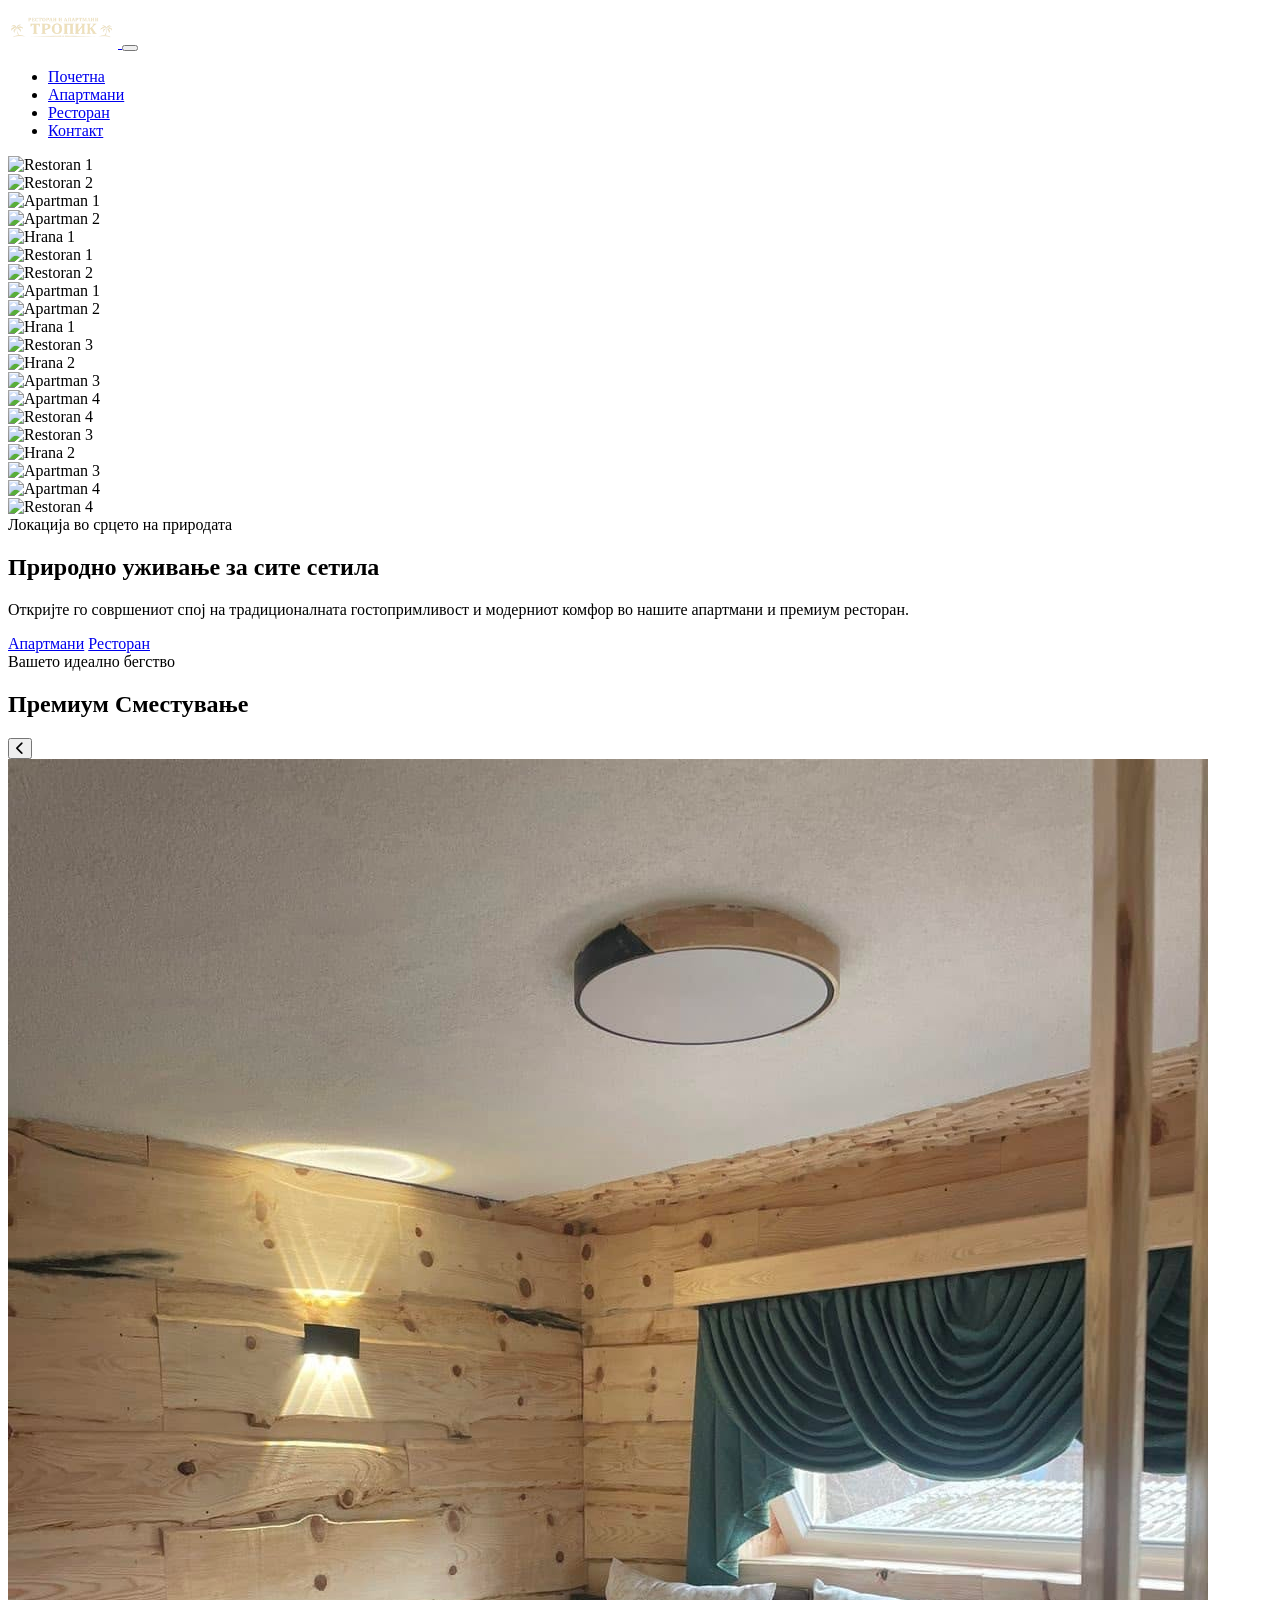
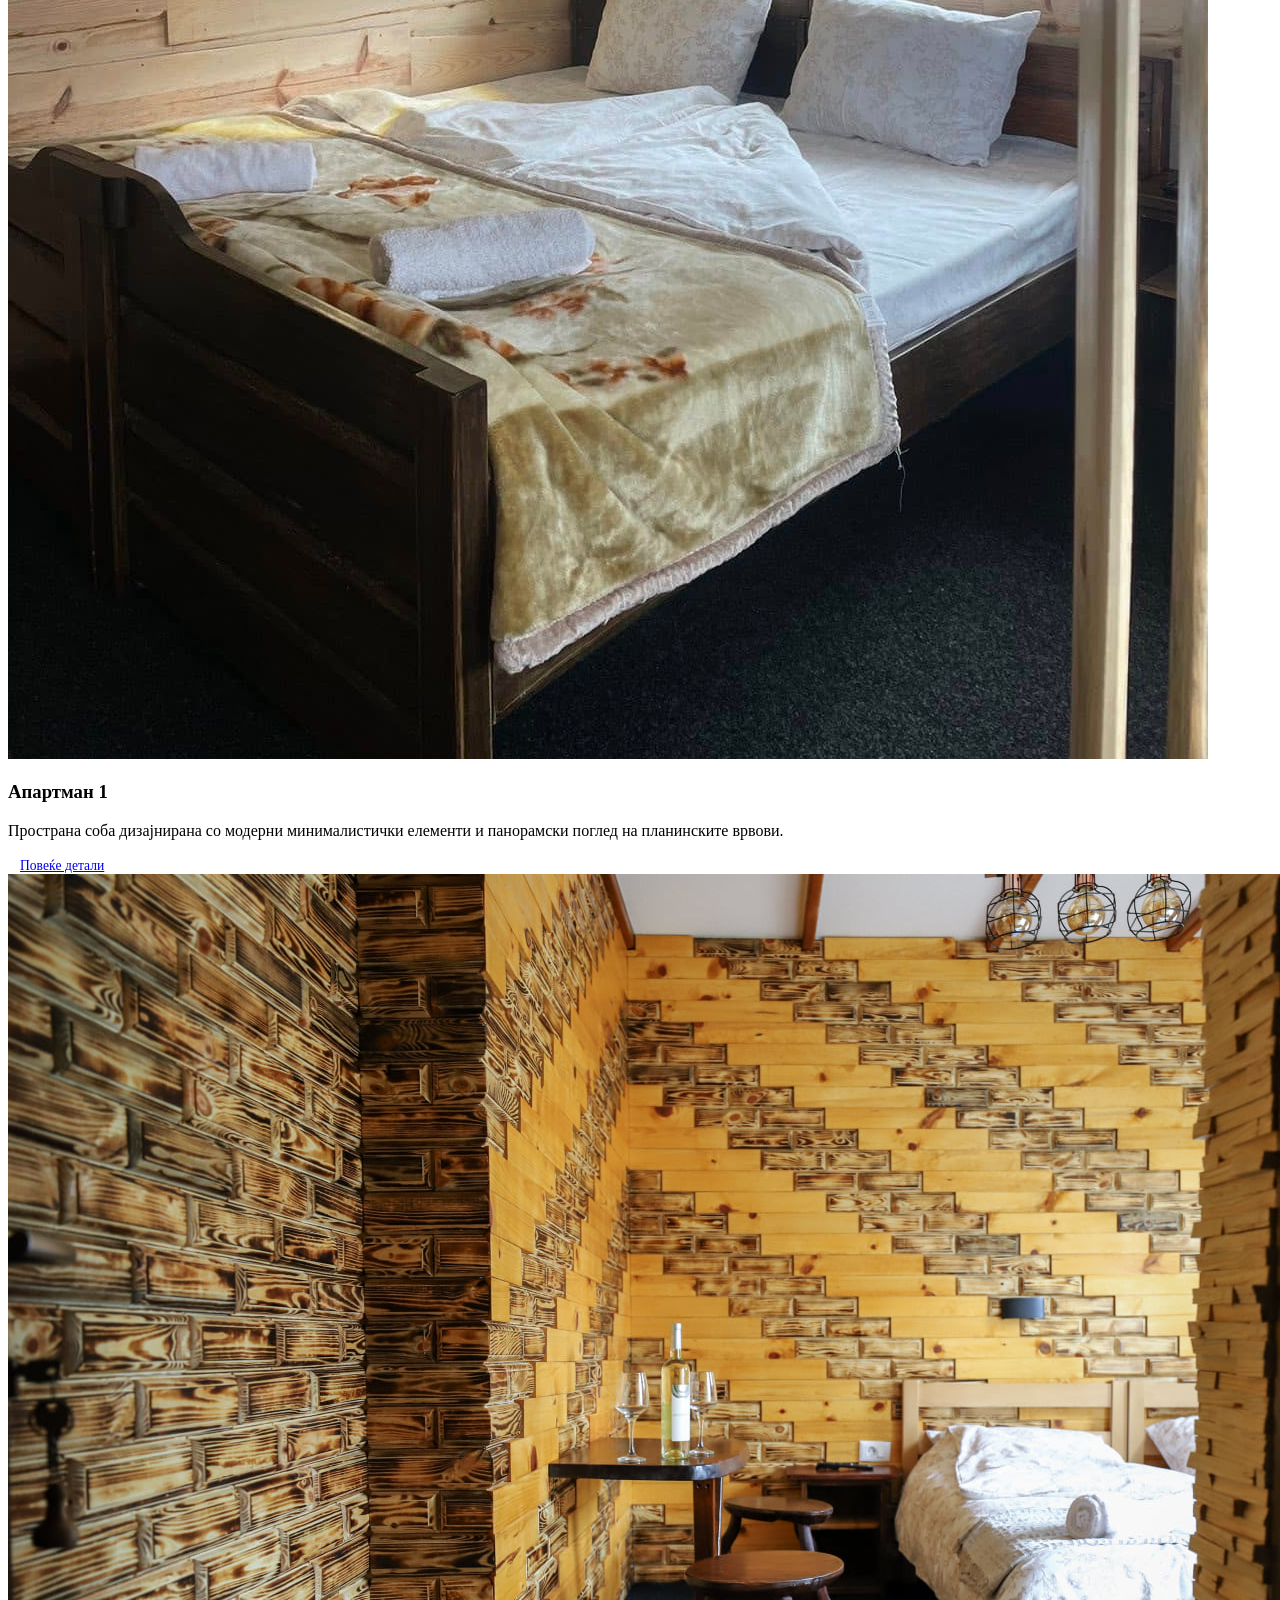
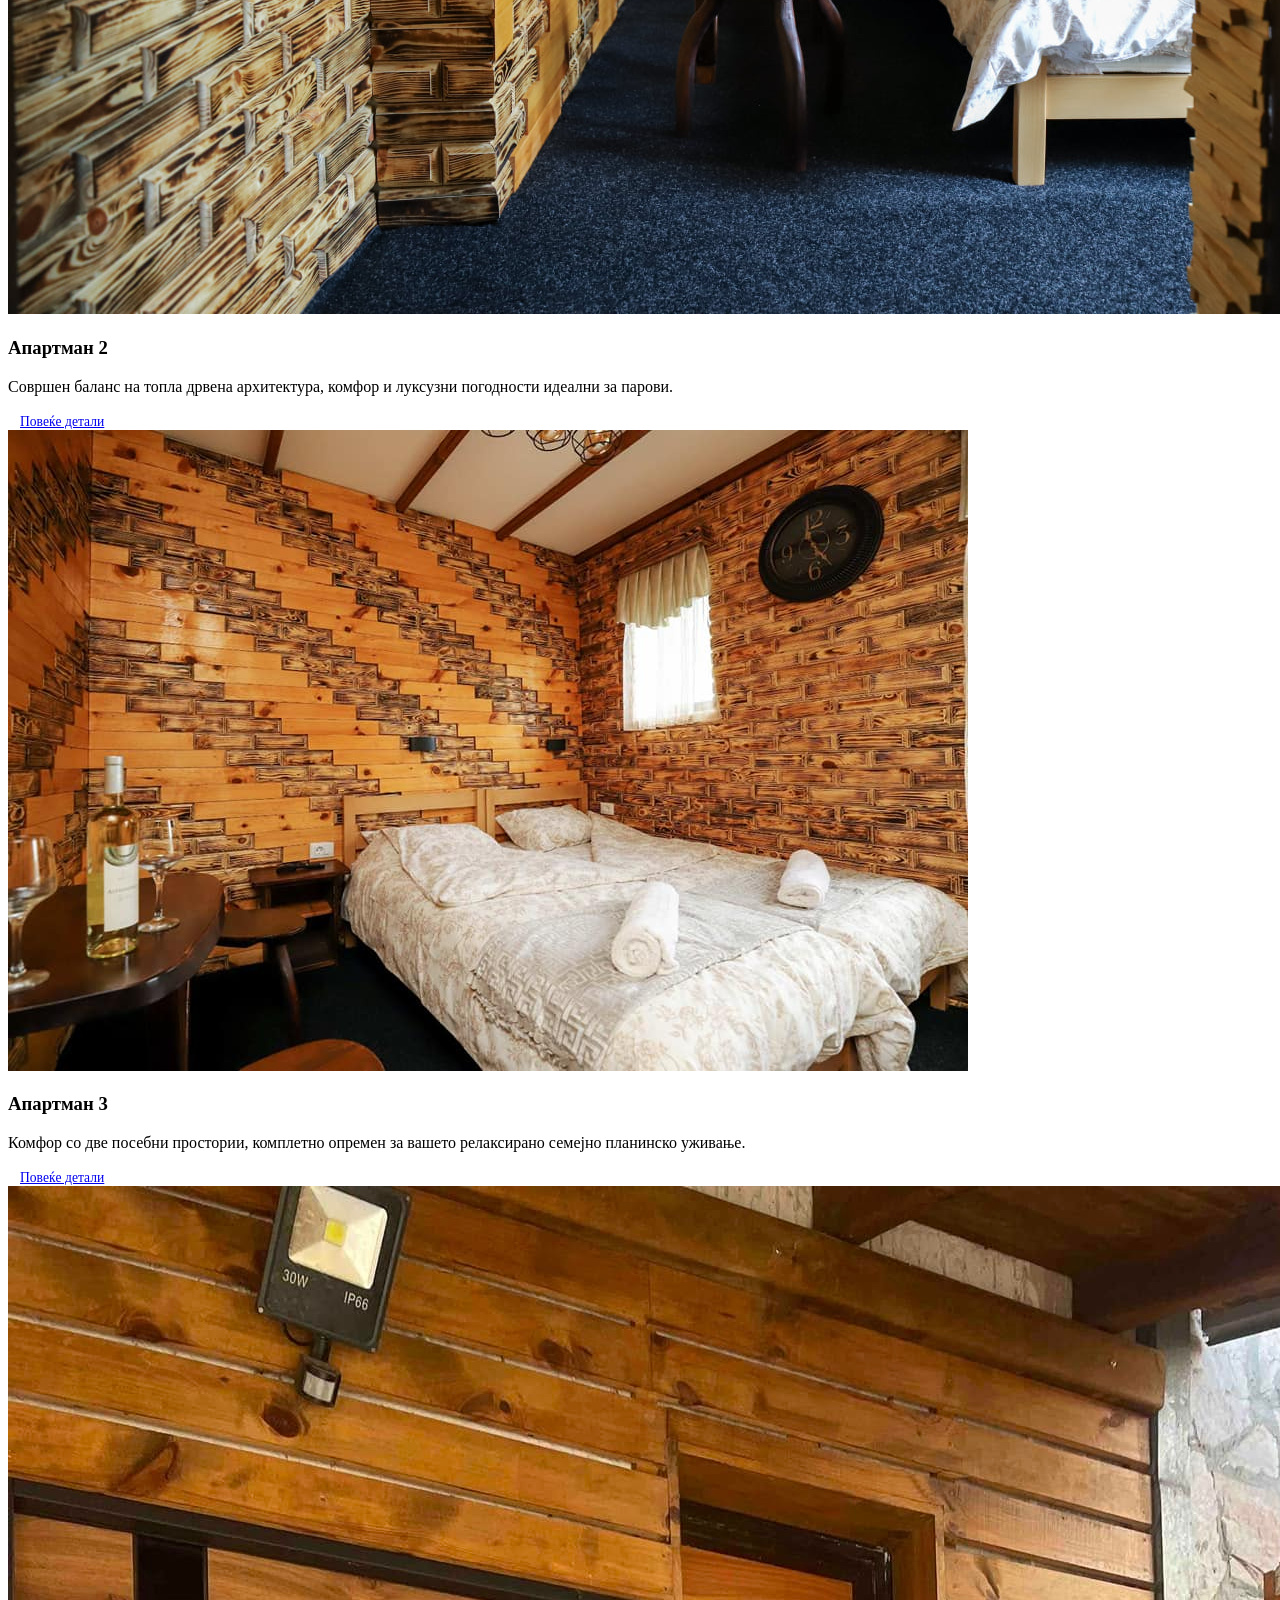
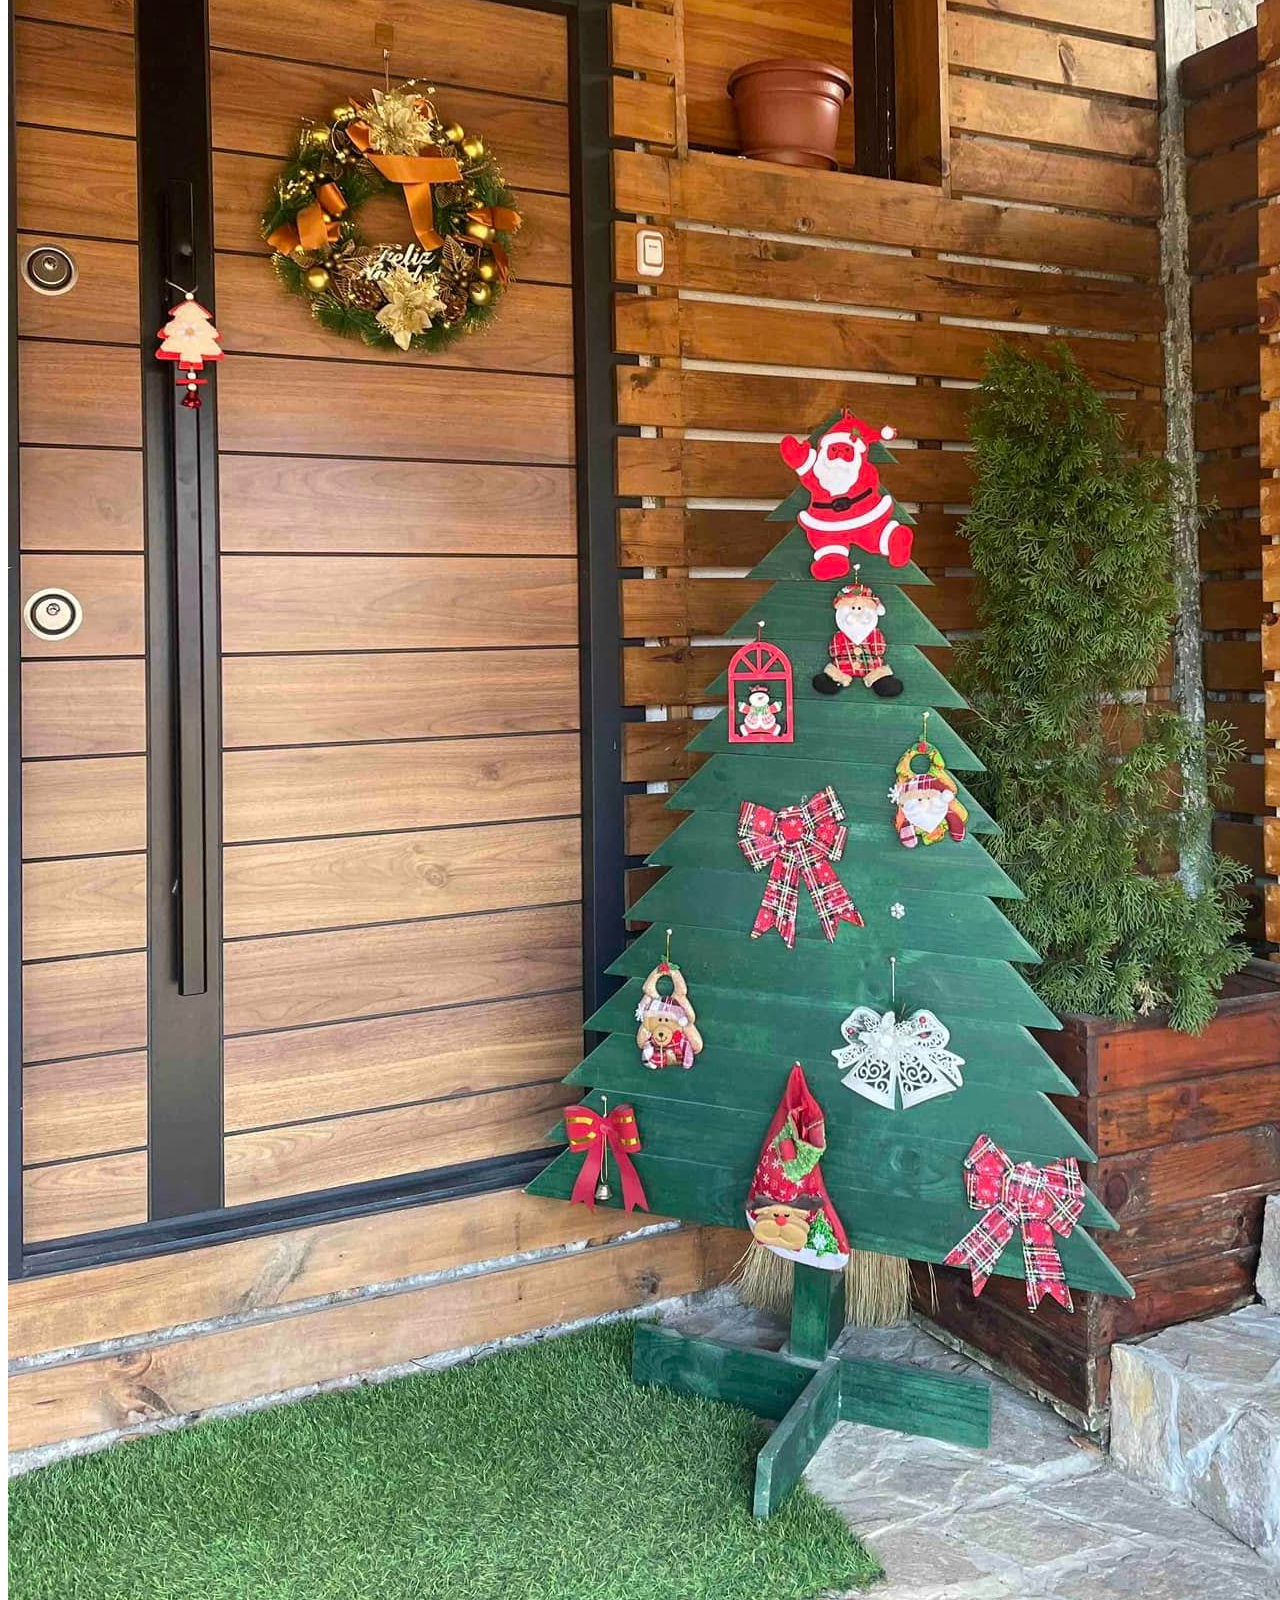
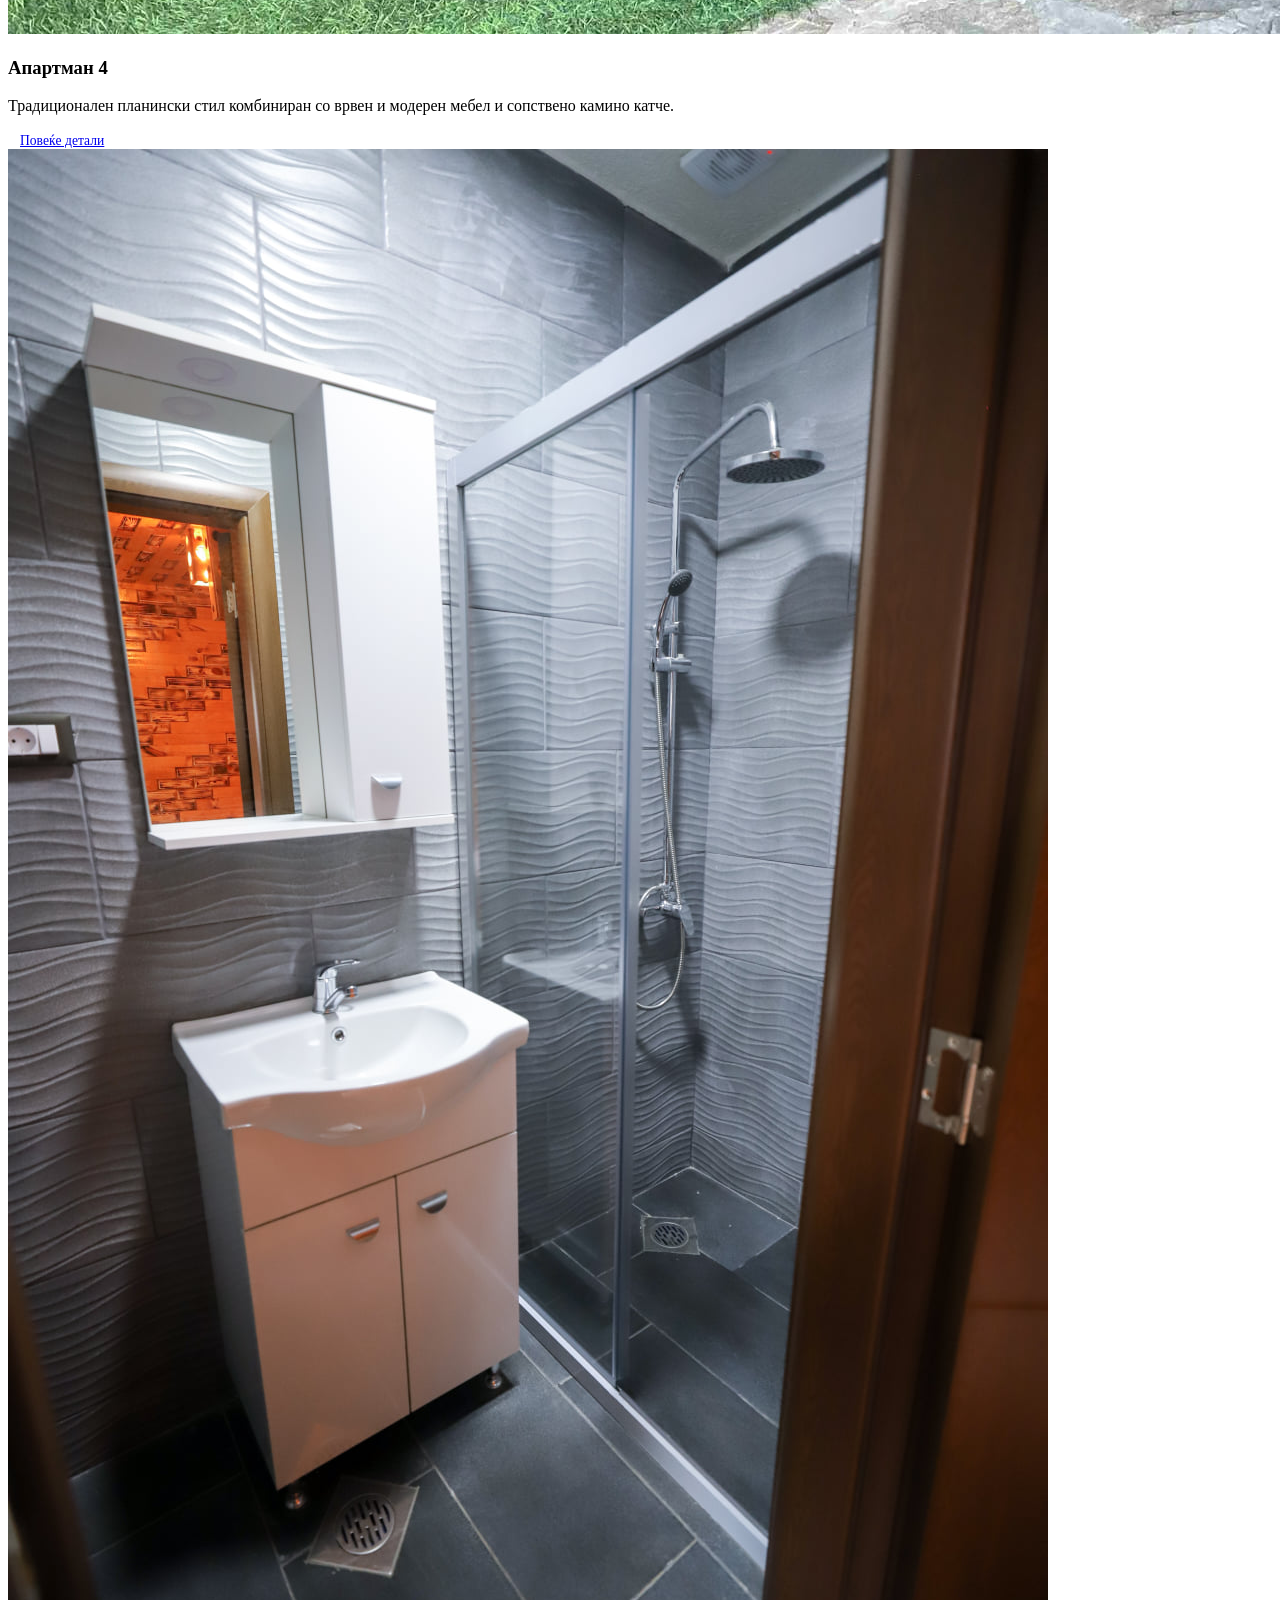
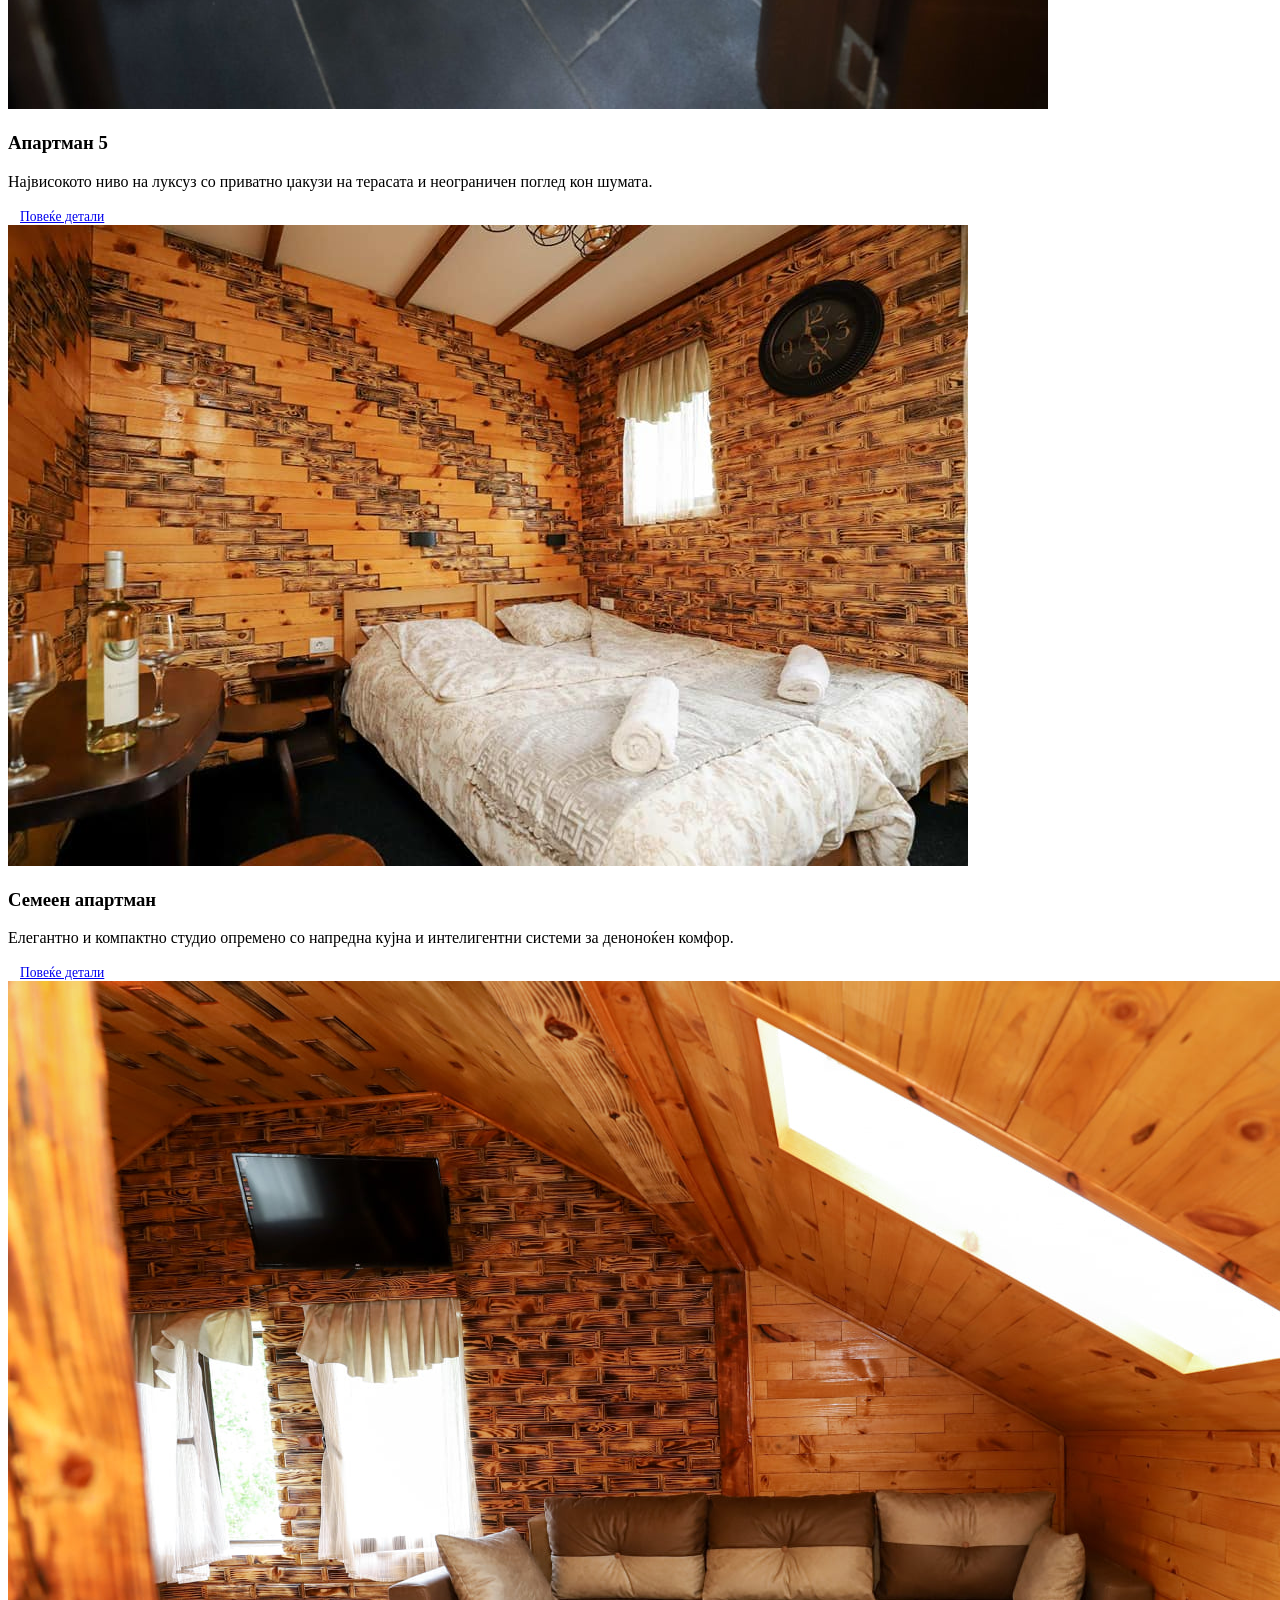
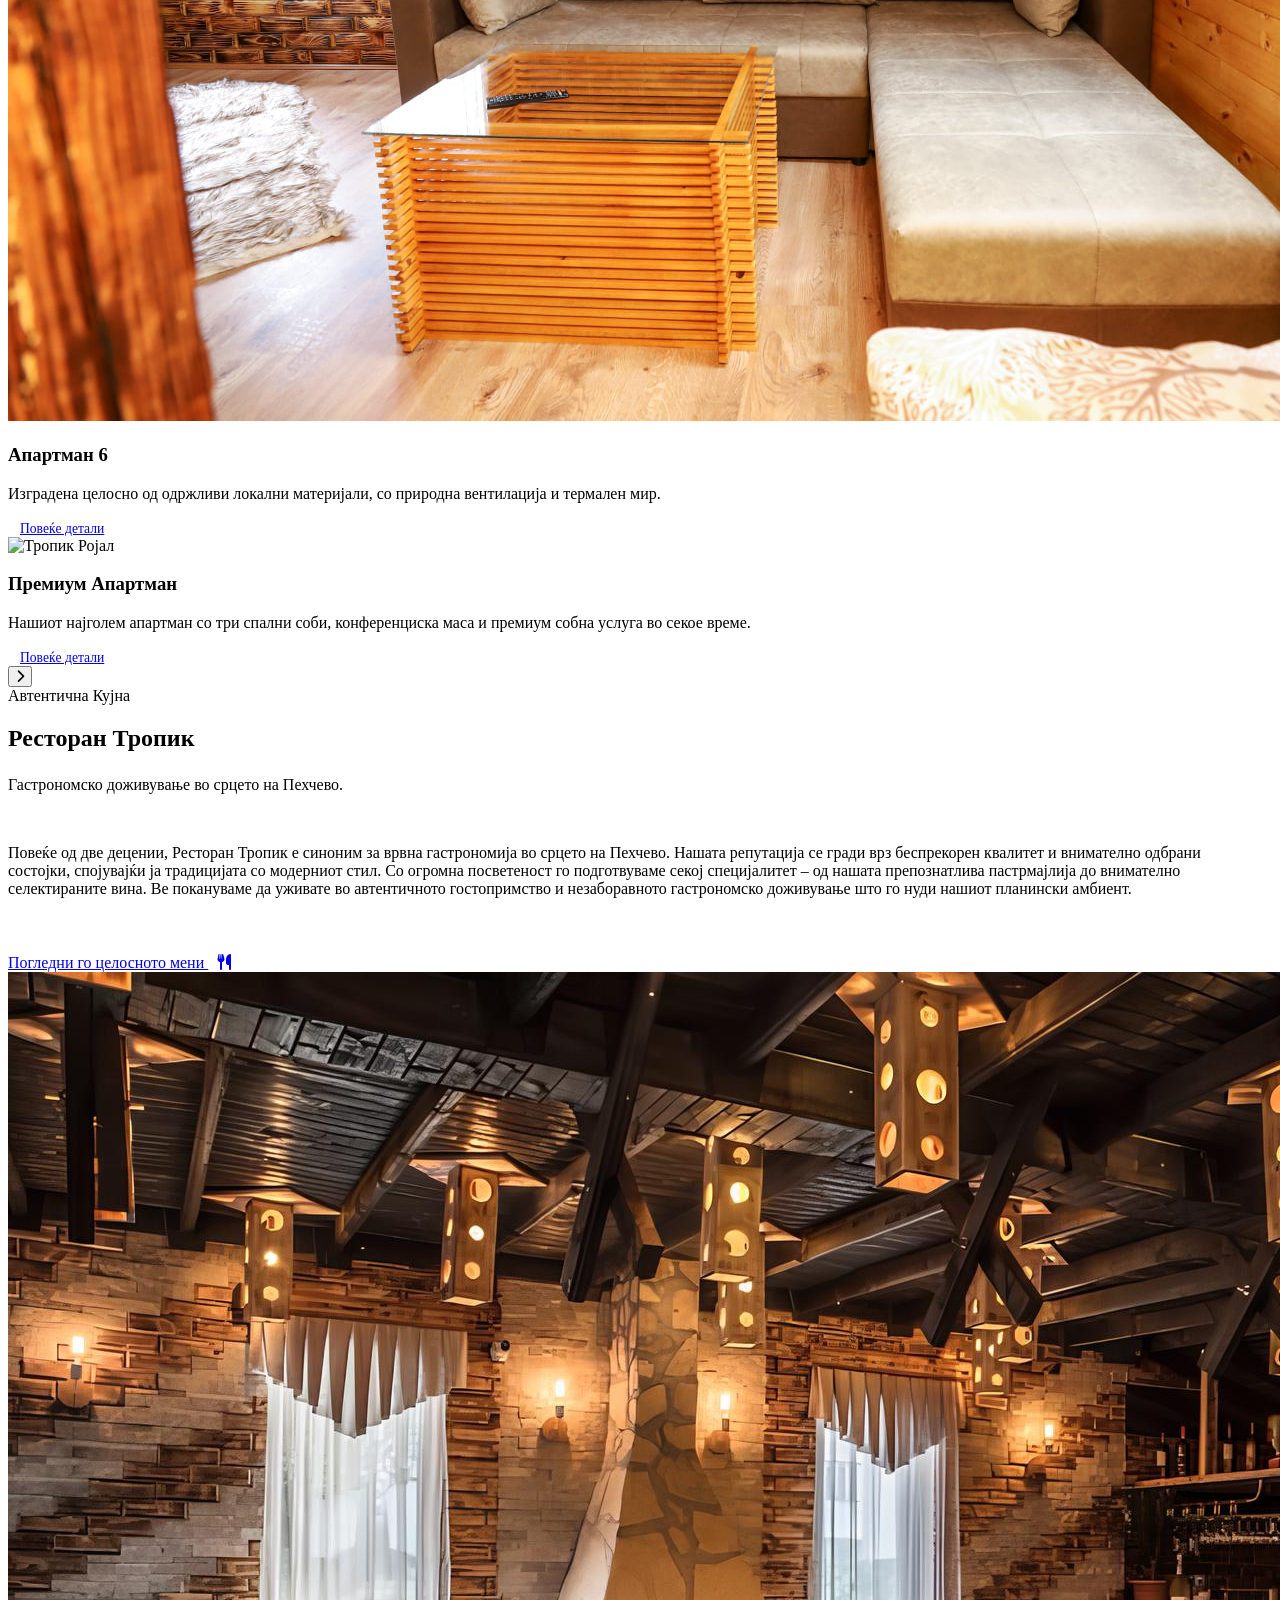
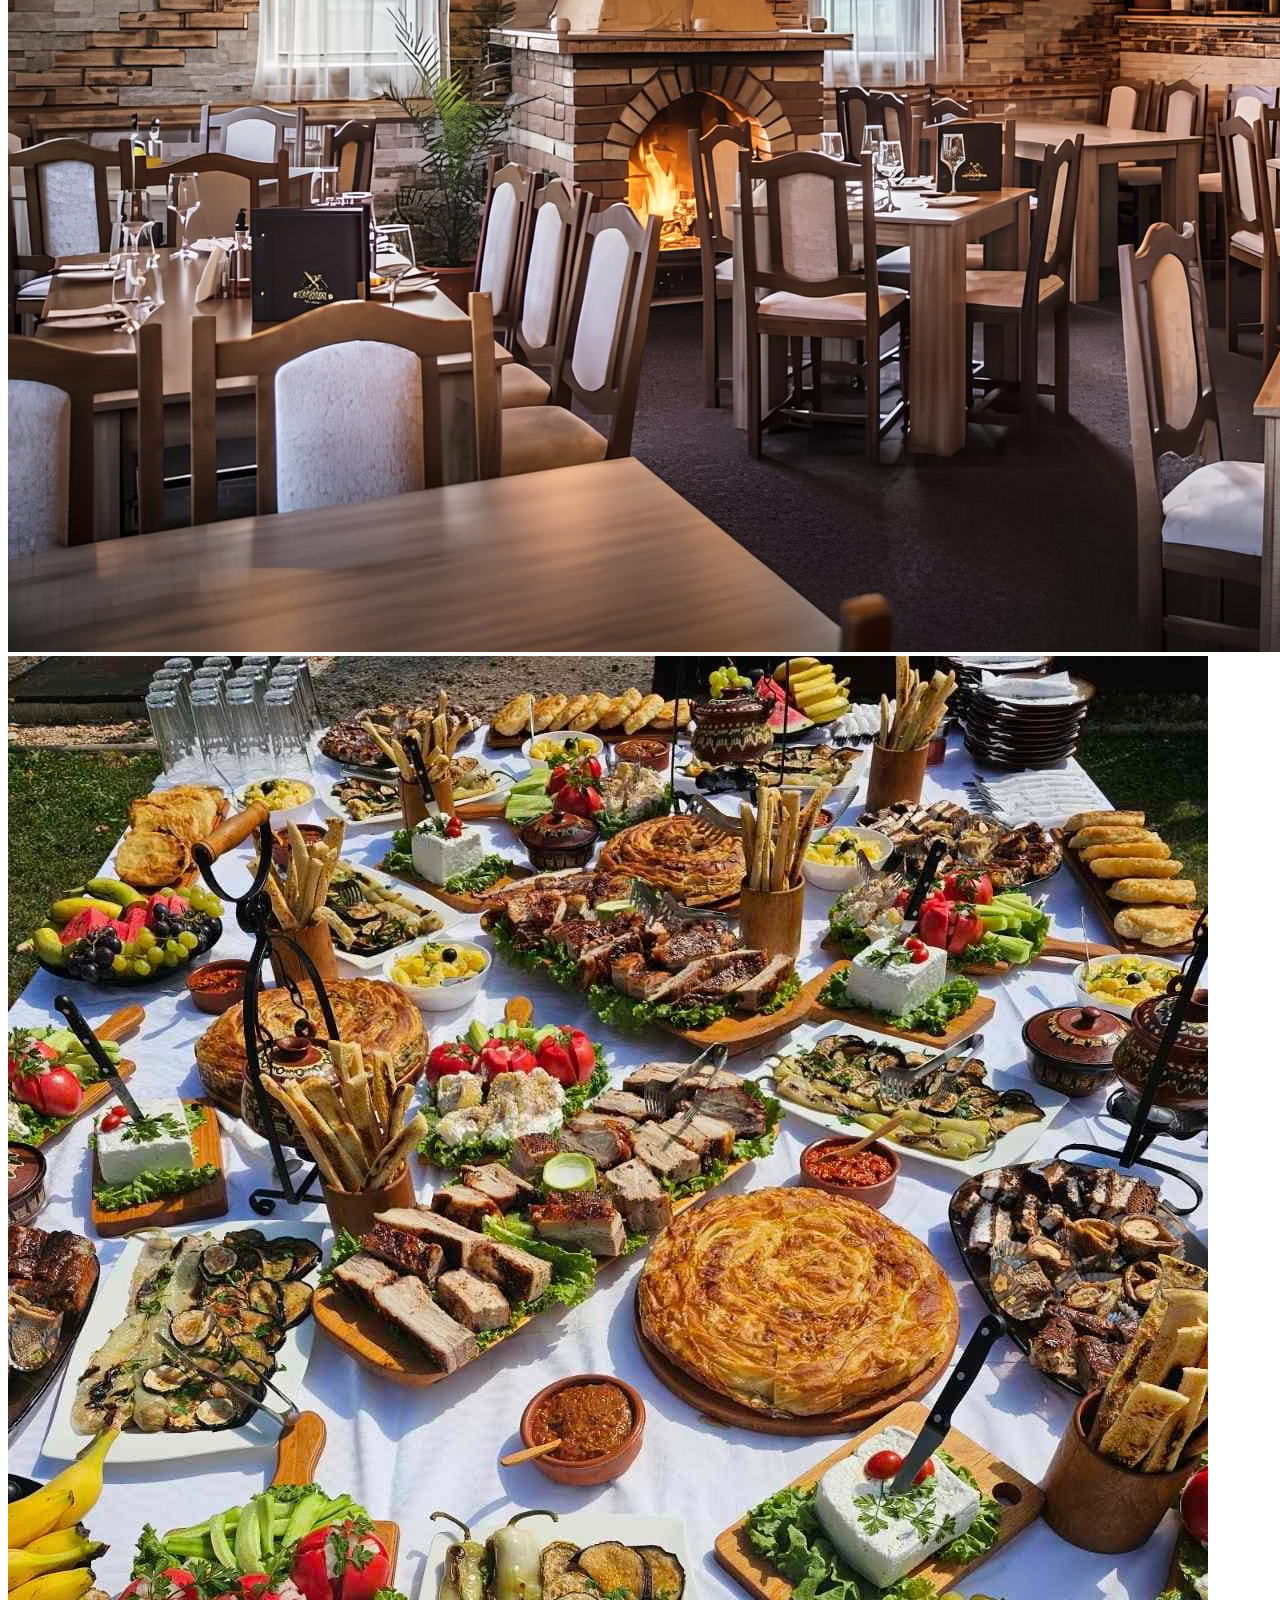
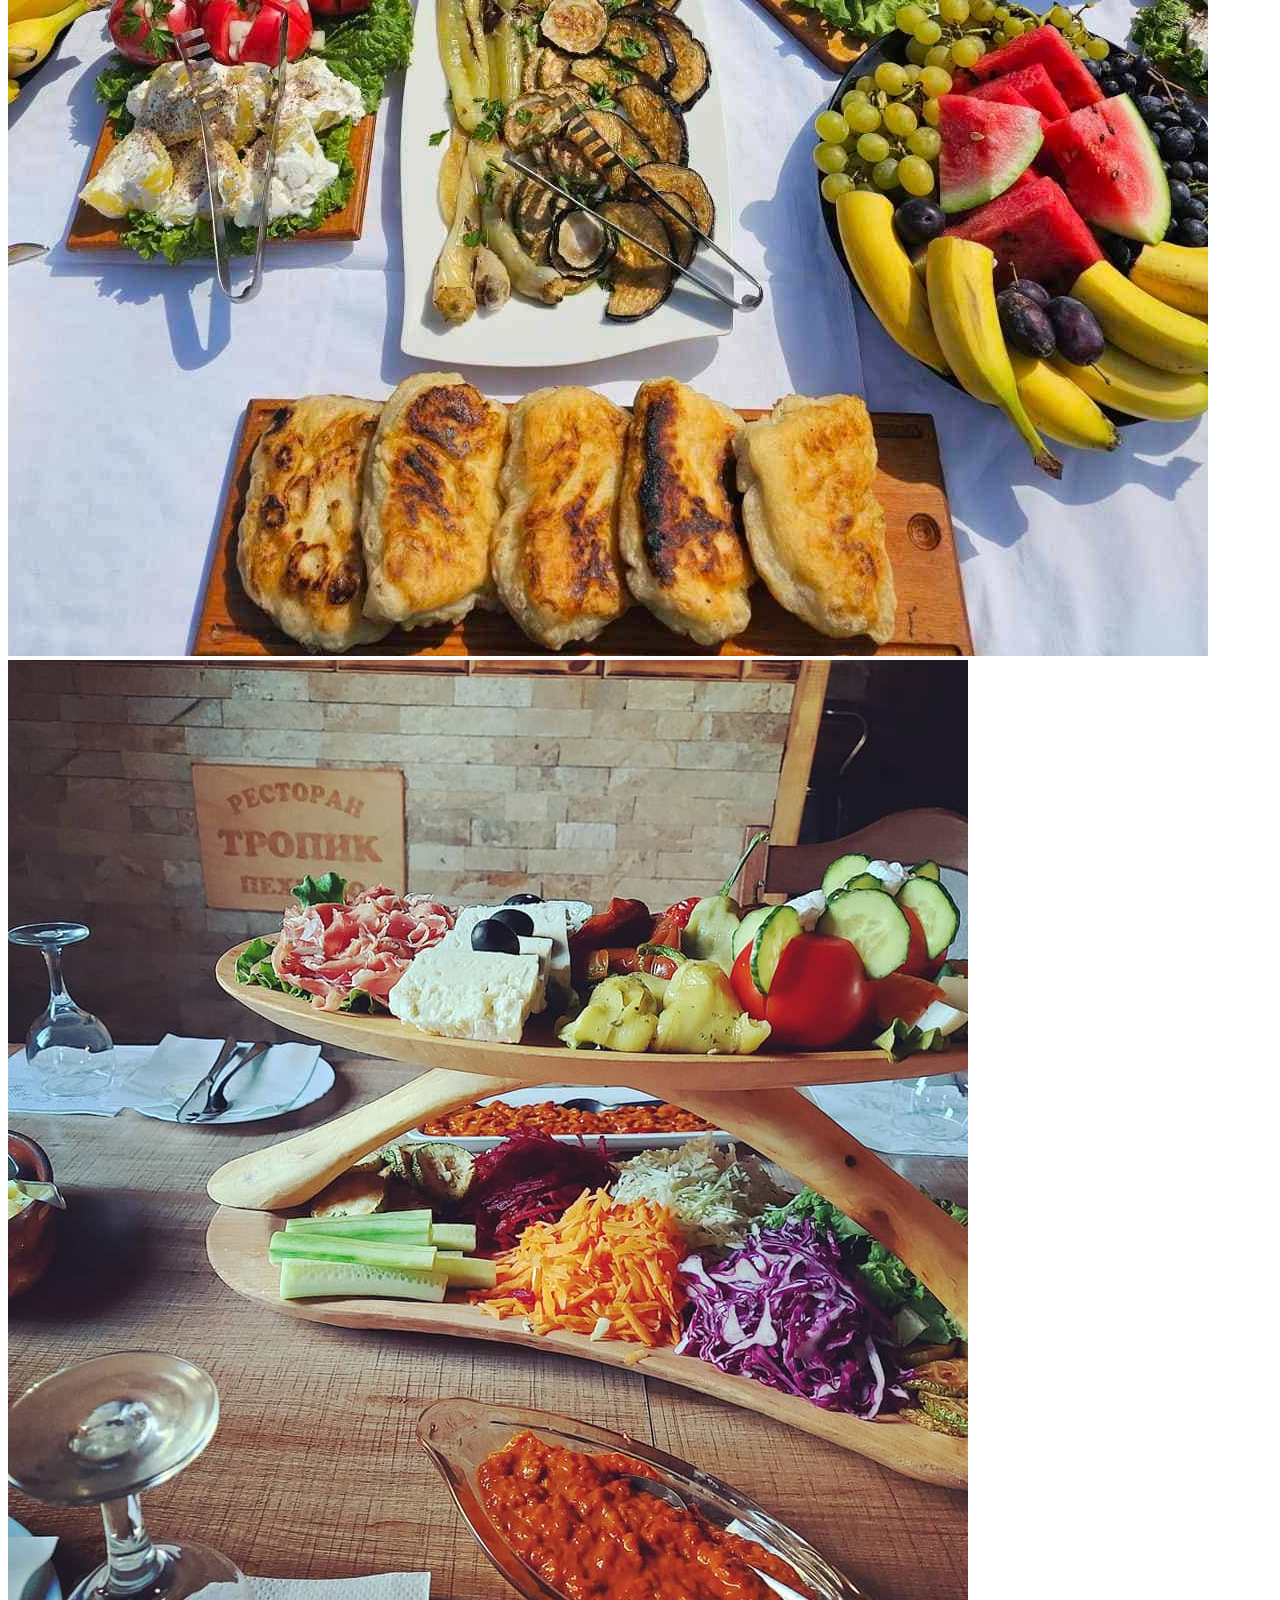
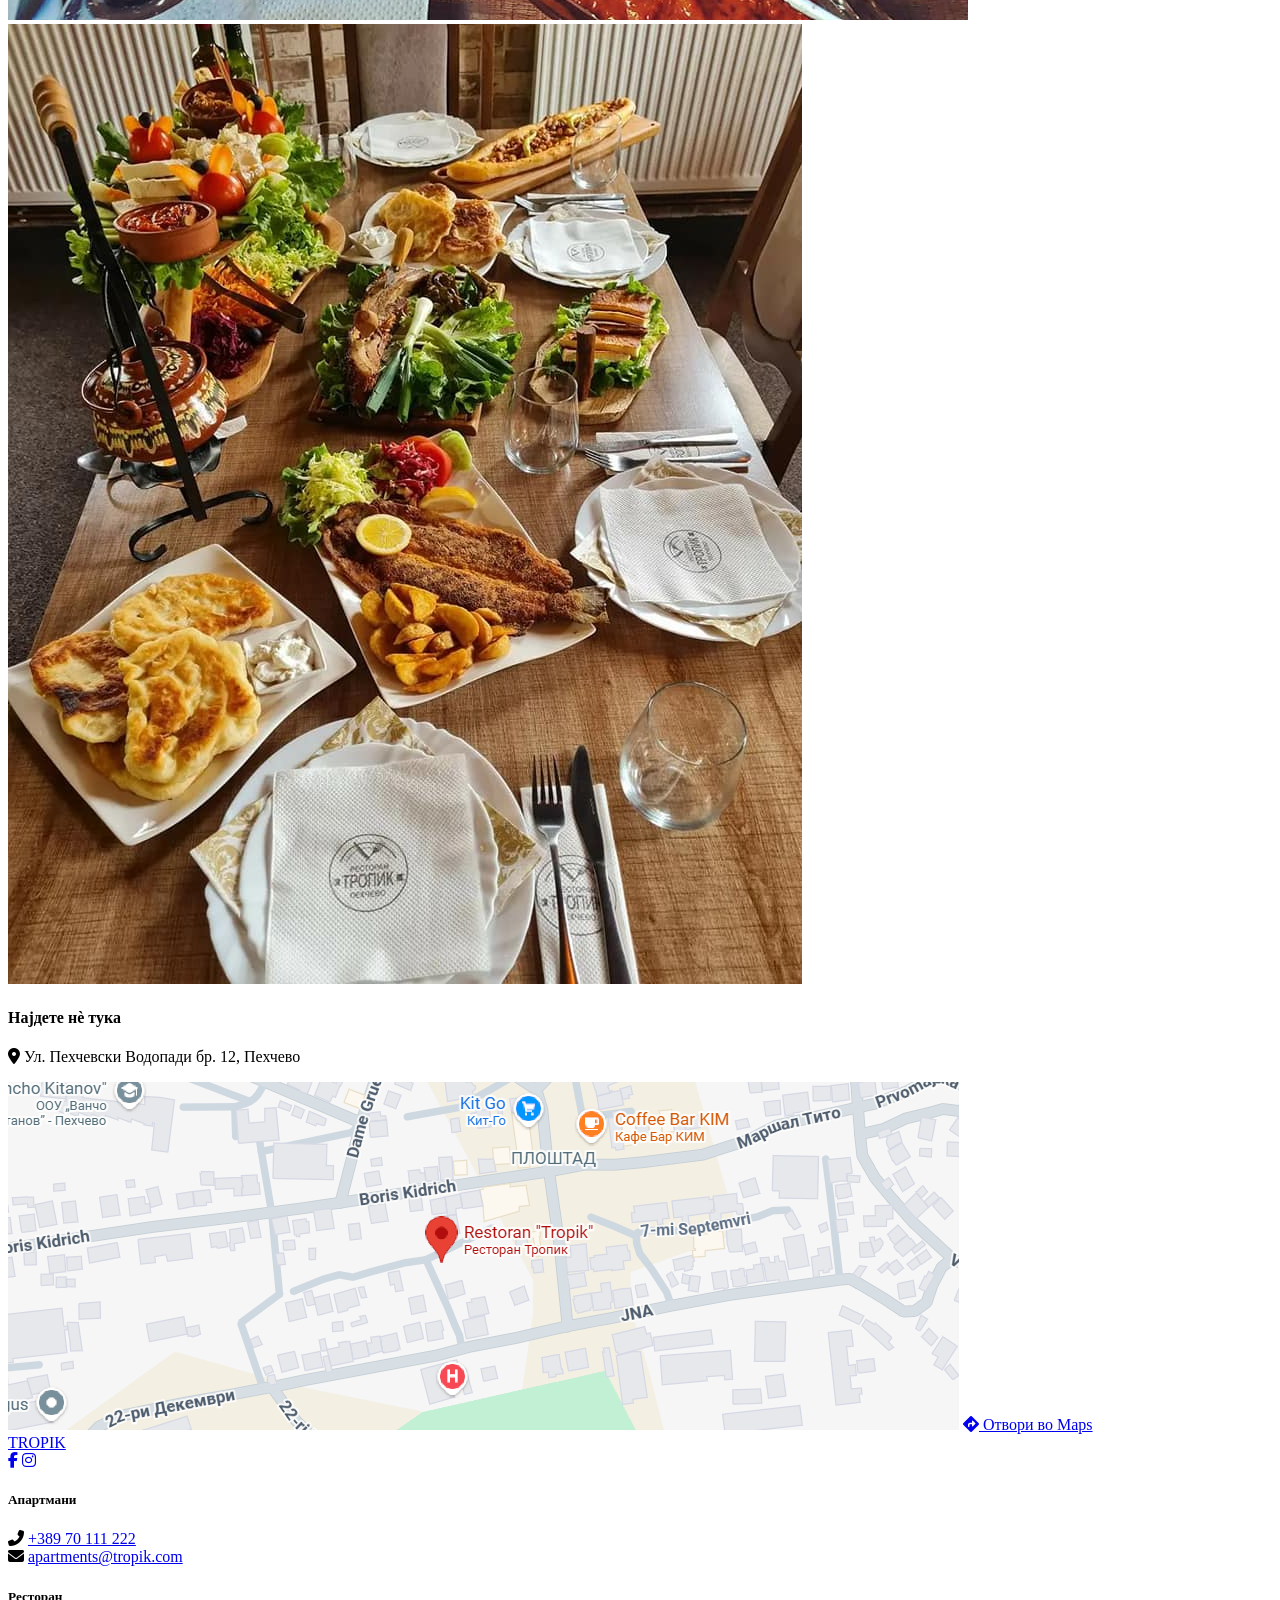
==== commit 01f2f73a: "." ====
--- a/index.html
+++ b/index.html
@@ -103,7 +103,7 @@
                         <!-- 1 -->
                         <div class="card-room">
                             <div class="room-image-wrapper">
-                                <img src="https://images.unsplash.com/photo-1618773928121-c32242e63f39?q=80&w=500" alt="Премиум Сјут">
+                                <img src="img/tropikapartman5.jpg" alt="Премиум Сјут">
                             </div>
                             <div class="card-info">
                                 <h3>Апартман 1</h3>
@@ -114,7 +114,7 @@
                         <!-- 2 -->
                         <div class="card-room">
                             <div class="room-image-wrapper">
-                                <img src="https://images.unsplash.com/photo-1582719508461-905c673771fd?q=80&w=500" alt="Делукс Соба">
+                                <img src="img/tropik-apartmani.jpg" alt="Делукс Соба">
                             </div>
                             <div class="card-info">
                                 <h3>Апартман 2</h3>
@@ -125,7 +125,7 @@
                         <!-- 3 -->
                         <div class="card-room">
                             <div class="room-image-wrapper">
-                                <img src="https://images.unsplash.com/photo-1566665797739-1674de7a421a?q=80&w=500" alt="Фамилијарен Апартман">
+                                <img src="img/tropikapartmani3.jpg" alt="Фамилијарен Апартман">
                             </div>
                             <div class="card-info">
                                 <h3>Апартман 3</h3>
@@ -136,7 +136,7 @@
                         <!-- 4 -->
                         <div class="card-room">
                             <div class="room-image-wrapper">
-                                <img src="https://images.unsplash.com/photo-1590490360182-c33d57733427?q=80&w=500" alt="Алпска Колиба">
+                                <img src="img/tropikapartman6.jpg" alt="Алпска Колиба">
                             </div>
                             <div class="card-info">
                                 <h3>Апартман 4 </h3>
@@ -147,7 +147,7 @@
                         <!-- 5 -->
                         <div class="card-room">
                             <div class="room-image-wrapper">
-                                <img src="https://images.unsplash.com/photo-1596394516093-501ba68a0ba6?q=80&w=500" alt="Пентхаус Ресорт">
+                                <img src="img/tropikapartman4.jpg" alt="Пентхаус Ресорт">
                             </div>
                             <div class="card-info">
                                 <h3>Апартман 5</h3>
@@ -158,7 +158,7 @@
                         <!-- 6 -->
                         <div class="card-room">
                             <div class="room-image-wrapper">
-                                <img src="https://images.unsplash.com/photo-1631049307264-da0ec9d70304?q=80&w=500" alt="Супериор Студио">
+                                <img src="img/tropikapartmani3.jpg" alt="Супериор Студио">
                             </div>
                             <div class="card-info">
                                 <h3>Семеен апартман</h3>
@@ -169,7 +169,7 @@
                         <!-- 7 -->
                         <div class="card-room">
                             <div class="room-image-wrapper">
-                                <img src="https://images.unsplash.com/photo-1505691938895-1758d7feb511?q=80&w=500" alt="Еко Престој">
+                                <img src="img/tropikapartmani2.jpg" alt="Еко Престој">
                             </div>
                             <div class="card-info">
                                 <h3>Апартман 6</h3>
